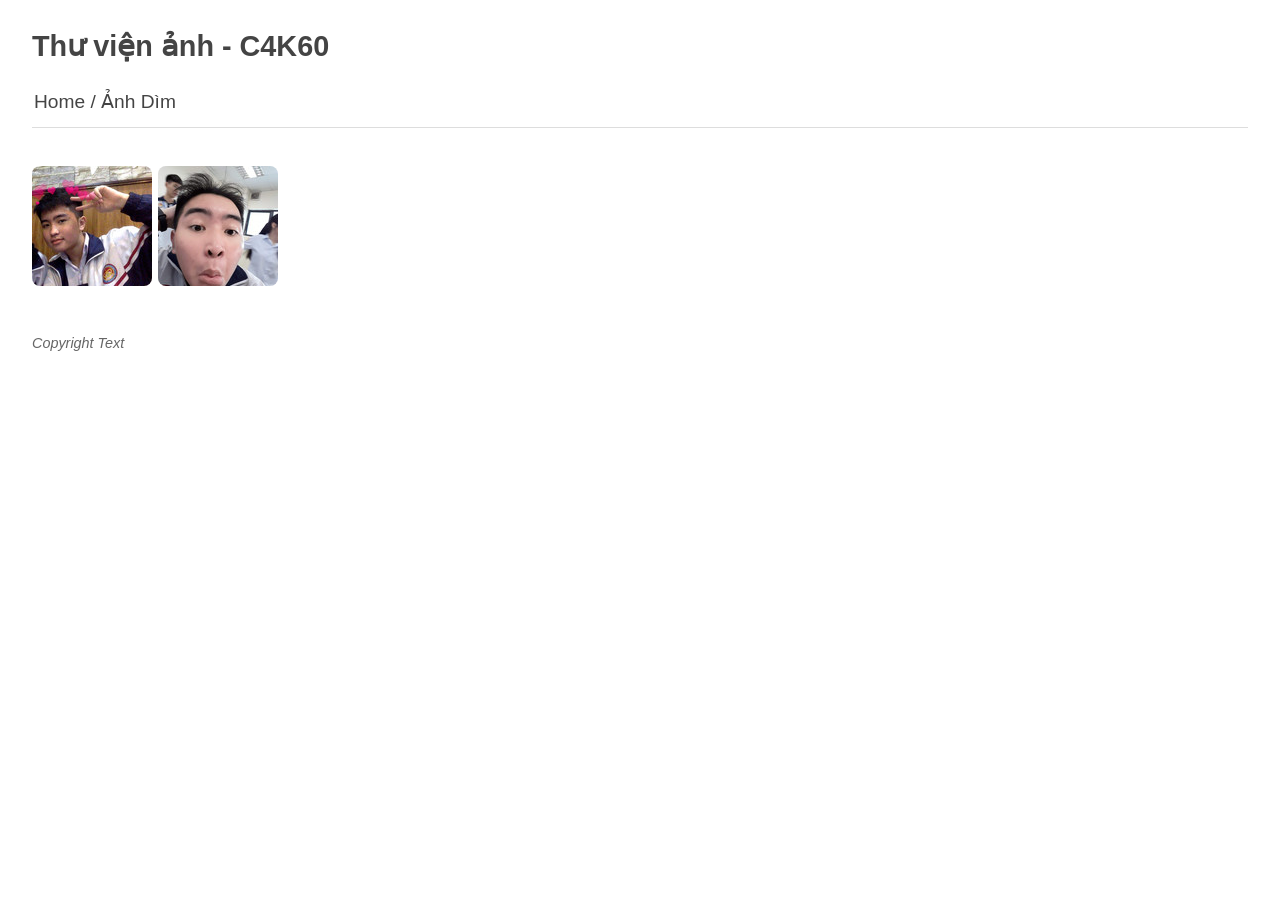
==== Anh-Dim.html @ e156a820 "Deploy tunganh03/github-pages-gallery to github.com/tunganh03/github-pages-gallery.git:gh-pages" ====
<!DOCTYPE html>
<html>

  <head>
      <meta charset="utf-8" />
      <meta name="viewport" content="width=device-width, user-scalable=no" />
      <title>Thư viện ảnh - C4K60 - Ảnh Dìm</title>
      <link rel="stylesheet" href="public/lightgallery/css/lightgallery.css" />
      <link rel="stylesheet" href="public/videojs/video-js.min.css" />
      <link rel="stylesheet" href="public/lightgallery/css/lg-exif.min.css" />
      <link rel="stylesheet" href="public/core.css" />
      <link rel="stylesheet" href="public/theme.css" />
  </head>

  <body>

    
    <div id="container">
    
      <!--
        Gallery title
      -->
      <header>
        <h1><a href="index.html">Thư viện ảnh - C4K60</a></h1>
      </header>
    
      <!--
        Breadcrumbs of parent albums
      -->
      <nav class="breadcrumbs">
    <a class="breadcrumb-item" href="index.html">Home</a>&nbsp;/&nbsp;<a class="breadcrumb-item" href="Anh-Dim.html">Ảnh Dìm</a>
      </nav>
    
      <!--
        Nested albums, if any
      -->
      <div id="albums">
      </div>
    
      <!--
        All photos and videos
      -->
      <ul id="media" class="clearfix">
          
            <li data-src="media/large/Ảnh Dìm/IMG_2087.JPG"
                data-sub-html=""
                data-download-url="media/original/Ảnh Dìm/IMG_2087.JPG"
                
                data-filename="IMG_2087.JPG"
          
              >
              <a href="media/original/Ảnh Dìm/IMG_2087.JPG">
                <img src="media/thumbs/Ảnh Dìm/IMG_2087.JPG"
                     width="120"
                     height="120"
                     alt="IMG_2087.JPG" />
              </a>
            </li>      
            <li data-src="media/large/Ảnh Dìm/tunganh.jpg"
                data-sub-html=""
                data-download-url="media/original/Ảnh Dìm/tunganh.jpg"
                
                data-filename="tunganh.jpg"
          
              >
              <a href="media/original/Ảnh Dìm/tunganh.jpg">
                <img src="media/thumbs/Ảnh Dìm/tunganh.jpg"
                     width="120"
                     height="120"
                     alt="tunganh.jpg" />
              </a>
            </li>  </ul>
    
      <!--
        Optional footer
      -->
      <footer>
        <p>Copyright Text</p>
      </footer>
    
    </div>
    <!-- Video loader -->
    <div id="videos">
    </div>

    <!-- jQuery -->
    <script src="public/jquery.min.js"></script>
    <!-- VideoJS -->
    <script src="public/videojs/video.min.js"></script>
    <!-- LightGallery -->
    <script src="public/lightgallery/js/lightgallery.js"></script>
    <script src="public/lightgallery/js/lg-autoplay.js"></script>
    <script src="public/lightgallery/js/lg-pager.js"></script>
    <script src="public/lightgallery/js/lg-thumbnail.js"></script>
    <script src="public/lightgallery/js/lg-video.js"></script>
    <script src="public/lightgallery/js/lg-exif.min.js"></script>

    <script>
      $(document).ready(function() {
        $("#media").lightGallery({
          thumbWidth: 80,
          controls: true,
          loop : false,
          download: true,
          counter: true,
          videojs: true
        });
      });
    </script>


  </body>

</html>
---- public/lightgallery/css/lightgallery.css ----
/*! lightgallery - v1.2.14 - 2016-01-18
* http://sachinchoolur.github.io/lightGallery/
* Copyright (c) 2016 Sachin N; Licensed Apache 2.0 */
@font-face {
  font-family: 'lg';
  src: url("../fonts/lg.eot?n1z373");
  src: url("../fonts/lg.eot?#iefixn1z373") format("embedded-opentype"), url("../fonts/lg.woff?n1z373") format("woff"), url("../fonts/lg.ttf?n1z373") format("truetype"), url("../fonts/lg.svg?n1z373#lg") format("svg");
  font-weight: normal;
  font-style: normal;
}
.lg-icon {
  font-family: 'lg';
  speak: none;
  font-style: normal;
  font-weight: normal;
  font-variant: normal;
  text-transform: none;
  line-height: 1;
  /* Better Font Rendering =========== */
  -webkit-font-smoothing: antialiased;
  -moz-osx-font-smoothing: grayscale;
}

.lg-actions .lg-next, .lg-actions .lg-prev {
  background-color: rgba(0, 0, 0, 0.45);
  border-radius: 2px;
  color: #999;
  cursor: pointer;
  display: block;
  font-size: 22px;
  margin-top: -10px;
  padding: 8px 10px 9px;
  position: absolute;
  top: 50%;
  z-index: 1080;
}
.lg-actions .lg-next.disabled, .lg-actions .lg-prev.disabled {
  pointer-events: none;
  opacity: 0.5;
}
.lg-actions .lg-next:hover, .lg-actions .lg-prev:hover {
  color: #FFF;
}
.lg-actions .lg-next {
  right: 20px;
}
.lg-actions .lg-next:before {
  content: "\e095";
}
.lg-actions .lg-prev {
  left: 20px;
}
.lg-actions .lg-prev:after {
  content: "\e094";
}

@-webkit-keyframes lg-right-end {
  0% {
    left: 0;
  }
  50% {
    left: -30px;
  }
  100% {
    left: 0;
  }
}
@-moz-keyframes lg-right-end {
  0% {
    left: 0;
  }
  50% {
    left: -30px;
  }
  100% {
    left: 0;
  }
}
@-ms-keyframes lg-right-end {
  0% {
    left: 0;
  }
  50% {
    left: -30px;
  }
  100% {
    left: 0;
  }
}
@keyframes lg-right-end {
  0% {
    left: 0;
  }
  50% {
    left: -30px;
  }
  100% {
    left: 0;
  }
}
@-webkit-keyframes lg-left-end {
  0% {
    left: 0;
  }
  50% {
    left: 30px;
  }
  100% {
    left: 0;
  }
}
@-moz-keyframes lg-left-end {
  0% {
    left: 0;
  }
  50% {
    left: 30px;
  }
  100% {
    left: 0;
  }
}
@-ms-keyframes lg-left-end {
  0% {
    left: 0;
  }
  50% {
    left: 30px;
  }
  100% {
    left: 0;
  }
}
@keyframes lg-left-end {
  0% {
    left: 0;
  }
  50% {
    left: 30px;
  }
  100% {
    left: 0;
  }
}
.lg-outer.lg-right-end .lg-object {
  -webkit-animation: lg-right-end 0.3s;
  -o-animation: lg-right-end 0.3s;
  animation: lg-right-end 0.3s;
  position: relative;
}
.lg-outer.lg-left-end .lg-object {
  -webkit-animation: lg-left-end 0.3s;
  -o-animation: lg-left-end 0.3s;
  animation: lg-left-end 0.3s;
  position: relative;
}

.lg-toolbar {
  z-index: 1080;
  left: 0;
  position: absolute;
  top: 0;
  width: 100%;
  background-color: rgba(0, 0, 0, 0.45);
}
.lg-toolbar .lg-icon {
  color: #999;
  cursor: pointer;
  float: right;
  font-size: 24px;
  height: 47px;
  line-height: 27px;
  padding: 10px 0;
  text-align: center;
  width: 50px;
  text-decoration: none !important;
  outline: medium none;
}
.lg-toolbar .lg-icon:hover {
  color: #FFF;
}
.lg-toolbar .lg-close:after {
  content: "\e070";
}
.lg-toolbar .lg-download:after {
  content: "\e0f2";
}

.lg-sub-html {
  background-color: rgba(0, 0, 0, 0.45);
  bottom: 0;
  color: #EEE;
  font-size: 16px;
  left: 0;
  padding: 10px 40px;
  position: fixed;
  right: 0;
  text-align: center;
  z-index: 1080;
}
.lg-sub-html h4 {
  margin: 0;
  font-size: 13px;
  font-weight: bold;
}
.lg-sub-html p {
  font-size: 12px;
  margin: 5px 0 0;
}

#lg-counter {
  color: #999;
  display: inline-block;
  font-size: 16px;
  padding-left: 20px;
  padding-top: 12px;
  vertical-align: middle;
}

.lg-toolbar, .lg-prev, .lg-next {
  opacity: 1;
  -webkit-transition: -webkit-transform 0.35s cubic-bezier(0, 0, 0.25, 1) 0s, opacity 0.35s cubic-bezier(0, 0, 0.25, 1) 0s;
  -moz-transition: -moz-transform 0.35s cubic-bezier(0, 0, 0.25, 1) 0s, opacity 0.35s cubic-bezier(0, 0, 0.25, 1) 0s;
  -o-transition: -o-transform 0.35s cubic-bezier(0, 0, 0.25, 1) 0s, opacity 0.35s cubic-bezier(0, 0, 0.25, 1) 0s;
  transition: transform 0.35s cubic-bezier(0, 0, 0.25, 1) 0s, opacity 0.35s cubic-bezier(0, 0, 0.25, 1) 0s;
}

.lg-hide-items .lg-prev {
  opacity: 0;
  -webkit-transform: translate3d(-10px, 0, 0);
  transform: translate3d(-10px, 0, 0);
}
.lg-hide-items .lg-next {
  opacity: 0;
  -webkit-transform: translate3d(10px, 0, 0);
  transform: translate3d(10px, 0, 0);
}
.lg-hide-items .lg-toolbar {
  opacity: 0;
  -webkit-transform: translate3d(0, -10px, 0);
  transform: translate3d(0, -10px, 0);
}

body:not(.lg-from-hash) .lg-outer.lg-start-zoom .lg-object {
  -webkit-transform: scale3d(0.5, 0.5, 0.5);
  transform: scale3d(0.5, 0.5, 0.5);
  opacity: 0;
  -webkit-transition: -webkit-transform 250ms ease 0s, opacity 250ms !important;
  -moz-transition: -moz-transform 250ms ease 0s, opacity 250ms !important;
  -o-transition: -o-transform 250ms ease 0s, opacity 250ms !important;
  transition: transform 250ms ease 0s, opacity 250ms !important;
  -webkit-transform-origin: 50% 50%;
  -moz-transform-origin: 50% 50%;
  -ms-transform-origin: 50% 50%;
  transform-origin: 50% 50%;
}
body:not(.lg-from-hash) .lg-outer.lg-start-zoom .lg-item.lg-complete .lg-object {
  -webkit-transform: scale3d(1, 1, 1);
  transform: scale3d(1, 1, 1);
  opacity: 1;
}

.lg-outer .lg-thumb-outer {
  background-color: #0D0A0A;
  bottom: 0;
  position: absolute;
  width: 100%;
  z-index: 1080;
  max-height: 350px;
  -webkit-transform: translate3d(0, 100%, 0);
  transform: translate3d(0, 100%, 0);
  -webkit-transition: -webkit-transform 0.25s cubic-bezier(0, 0, 0.25, 1) 0s;
  -moz-transition: -moz-transform 0.25s cubic-bezier(0, 0, 0.25, 1) 0s;
  -o-transition: -o-transform 0.25s cubic-bezier(0, 0, 0.25, 1) 0s;
  transition: transform 0.25s cubic-bezier(0, 0, 0.25, 1) 0s;
}
.lg-outer .lg-thumb-outer.lg-grab .lg-thumb-item {
  cursor: -webkit-grab;
  cursor: -moz-grab;
  cursor: -o-grab;
  cursor: -ms-grab;
  cursor: grab;
}
.lg-outer .lg-thumb-outer.lg-grabbing .lg-thumb-item {
  cursor: move;
  cursor: -webkit-grabbing;
  cursor: -moz-grabbing;
  cursor: -o-grabbing;
  cursor: -ms-grabbing;
  cursor: grabbing;
}
.lg-outer .lg-thumb-outer.lg-dragging .lg-thumb {
  -webkit-transition-duration: 0s !important;
  transition-duration: 0s !important;
}
.lg-outer.lg-thumb-open .lg-thumb-outer {
  -webkit-transform: translate3d(0, 0%, 0);
  transform: translate3d(0, 0%, 0);
}
.lg-outer .lg-thumb {
  padding: 10px 0;
  height: 100%;
  margin-bottom: -5px;
}
.lg-outer .lg-thumb-item {
  border-radius: 5px;
  cursor: pointer;
  float: left;
  overflow: hidden;
  height: 100%;
  border: 2px solid #FFF;
  border-radius: 4px;
  margin-bottom: 5px;
}
@media (min-width: 1025px) {
  .lg-outer .lg-thumb-item {
    -webkit-transition: border-color 0.25s ease;
    -o-transition: border-color 0.25s ease;
    transition: border-color 0.25s ease;
  }
}
.lg-outer .lg-thumb-item.active, .lg-outer .lg-thumb-item:hover {
  border-color: #a90707;
}
.lg-outer .lg-thumb-item img {
  width: 100%;
  height: 100%;
}
.lg-outer.lg-has-thumb .lg-item {
  padding-bottom: 120px;
}
.lg-outer.lg-can-toggle .lg-item {
  padding-bottom: 0;
}
.lg-outer.lg-pull-caption-up .lg-sub-html {
  -webkit-transition: bottom 0.25s ease;
  -o-transition: bottom 0.25s ease;
  transition: bottom 0.25s ease;
}
.lg-outer.lg-pull-caption-up.lg-thumb-open .lg-sub-html {
  bottom: 100px;
}
.lg-outer .lg-toogle-thumb {
  background-color: #0D0A0A;
  border-radius: 2px 2px 0 0;
  color: #999;
  cursor: pointer;
  font-size: 24px;
  height: 39px;
  line-height: 27px;
  padding: 5px 0;
  position: absolute;
  right: 20px;
  text-align: center;
  top: -39px;
  width: 50px;
}
.lg-outer .lg-toogle-thumb:after {
  content: "\e1ff";
}
.lg-outer .lg-toogle-thumb:hover {
  color: #FFF;
}

.lg-outer .lg-video-cont {
  display: inline-block;
  vertical-align: middle;
  max-width: 1140px;
  max-height: 100%;
  width: 100%;
  padding: 0 5px;
}
.lg-outer .lg-video {
  width: 100%;
  height: 0;
  padding-bottom: 56.25%;
  overflow: hidden;
  position: relative;
}
.lg-outer .lg-video .lg-object {
  display: inline-block;
  position: absolute;
  top: 0;
  left: 0;
  width: 100% !important;
  height: 100% !important;
}
.lg-outer .lg-video .lg-video-play {
  width: 84px;
  height: 59px;
  position: absolute;
  left: 50%;
  top: 50%;
  margin-left: -42px;
  margin-top: -30px;
  z-index: 1080;
  cursor: pointer;
}
.lg-outer .lg-has-vimeo .lg-video-play {
  background: url("../img/vimeo-play.png") no-repeat scroll 0 0 transparent;
}
.lg-outer .lg-has-vimeo:hover .lg-video-play {
  background: url("../img/vimeo-play.png") no-repeat scroll 0 -58px transparent;
}
.lg-outer .lg-has-html5 .lg-video-play {
  background: transparent url("../img/video-play.png") no-repeat scroll 0 0;
  height: 64px;
  margin-left: -32px;
  margin-top: -32px;
  width: 64px;
  opacity: 0.8;
}
.lg-outer .lg-has-html5:hover .lg-video-play {
  opacity: 1;
}
.lg-outer .lg-has-youtube .lg-video-play {
  background: url("../img/youtube-play.png") no-repeat scroll 0 0 transparent;
}
.lg-outer .lg-has-youtube:hover .lg-video-play {
  background: url("../img/youtube-play.png") no-repeat scroll 0 -60px transparent;
}
.lg-outer .lg-video-object {
  width: 100% !important;
  height: 100% !important;
  position: absolute;
  top: 0;
  left: 0;
}
.lg-outer .lg-has-video .lg-video-object {
  visibility: hidden;
}
.lg-outer .lg-has-video.lg-video-palying .lg-object, .lg-outer .lg-has-video.lg-video-palying .lg-video-play {
  display: none;
}
.lg-outer .lg-has-video.lg-video-palying .lg-video-object {
  visibility: visible;
}

.lg-progress-bar {
  background-color: #333;
  height: 5px;
  left: 0;
  position: absolute;
  top: 0;
  width: 100%;
  z-index: 1080;
  opacity: 0;
  -webkit-transition: opacity 0.08s ease 0s;
  -moz-transition: opacity 0.08s ease 0s;
  -o-transition: opacity 0.08s ease 0s;
  transition: opacity 0.08s ease 0s;
}
.lg-progress-bar .lg-progress {
  background-color: #a90707;
  height: 5px;
  width: 0;
}
.lg-progress-bar.lg-start .lg-progress {
  width: 100%;
}
.lg-show-autoplay .lg-progress-bar {
  opacity: 1;
}

.lg-autoplay-button:after {
  content: "\e01d";
}
.lg-show-autoplay .lg-autoplay-button:after {
  content: "\e01a";
}

.lg-outer.lg-css3.lg-zoom-dragging .lg-item.lg-complete.lg-zoomable .lg-img-wrap, .lg-outer.lg-css3.lg-zoom-dragging .lg-item.lg-complete.lg-zoomable .lg-image {
  -webkit-transition-duration: 0s;
  transition-duration: 0s;
}
.lg-outer .lg-item.lg-complete.lg-zoomable .lg-img-wrap {
  -webkit-transition: -webkit-transform 0.3s ease 0s;
  -moz-transition: -moz-transform 0.3s ease 0s;
  -o-transition: -o-transform 0.3s ease 0s;
  transition: transform 0.3s ease 0s;
  -webkit-transform: translate3d(0, 0, 0);
  transform: translate3d(0, 0, 0);
  -webkit-backface-visibility: hidden;
  -moz-backface-visibility: hidden;
  backface-visibility: hidden;
}
.lg-outer .lg-item.lg-complete.lg-zoomable .lg-image {
  -webkit-transform: scale3d(1, 1, 1);
  transform: scale3d(1, 1, 1);
  -webkit-transition: -webkit-transform 0.3s ease 0s, opacity 0.15s !important;
  -moz-transition: -moz-transform 0.3s ease 0s, opacity 0.15s !important;
  -o-transition: -o-transform 0.3s ease 0s, opacity 0.15s !important;
  transition: transform 0.3s ease 0s, opacity 0.15s !important;
  -webkit-transform-origin: 0 0;
  -moz-transform-origin: 0 0;
  -ms-transform-origin: 0 0;
  transform-origin: 0 0;
  -webkit-backface-visibility: hidden;
  -moz-backface-visibility: hidden;
  backface-visibility: hidden;
}

#lg-zoom-in:after {
  content: "\e311";
}

#lg-zoom-out {
  opacity: 0.5;
  pointer-events: none;
}
#lg-zoom-out:after {
  content: "\e312";
}
.lg-zoomed #lg-zoom-out {
  opacity: 1;
  pointer-events: auto;
}

.lg-outer .lg-pager-outer {
  bottom: 60px;
  left: 0;
  position: absolute;
  right: 0;
  text-align: center;
  z-index: 1080;
  height: 10px;
}
.lg-outer .lg-pager-outer.lg-pager-hover .lg-pager-cont {
  overflow: visible;
}
.lg-outer .lg-pager-cont {
  cursor: pointer;
  display: inline-block;
  overflow: hidden;
  position: relative;
  vertical-align: top;
  margin: 0 5px;
}
.lg-outer .lg-pager-cont:hover .lg-pager-thumb-cont {
  opacity: 1;
  -webkit-transform: translate3d(0, 0, 0);
  transform: translate3d(0, 0, 0);
}
.lg-outer .lg-pager-cont.lg-pager-active .lg-pager {
  box-shadow: 0 0 0 2px white inset;
}
.lg-outer .lg-pager-thumb-cont {
  background-color: #fff;
  color: #FFF;
  bottom: 100%;
  height: 83px;
  left: 0;
  margin-bottom: 20px;
  margin-left: -60px;
  opacity: 0;
  padding: 5px;
  position: absolute;
  width: 120px;
  border-radius: 3px;
  -webkit-transition: opacity 0.15s ease 0s, -webkit-transform 0.15s ease 0s;
  -moz-transition: opacity 0.15s ease 0s, -moz-transform 0.15s ease 0s;
  -o-transition: opacity 0.15s ease 0s, -o-transform 0.15s ease 0s;
  transition: opacity 0.15s ease 0s, transform 0.15s ease 0s;
  -webkit-transform: translate3d(0, 5px, 0);
  transform: translate3d(0, 5px, 0);
}
.lg-outer .lg-pager-thumb-cont img {
  width: 100%;
  height: 100%;
}
.lg-outer .lg-pager {
  background-color: rgba(255, 255, 255, 0.5);
  border-radius: 50%;
  box-shadow: 0 0 0 8px rgba(255, 255, 255, 0.7) inset;
  display: block;
  height: 12px;
  -webkit-transition: box-shadow 0.3s ease 0s;
  -o-transition: box-shadow 0.3s ease 0s;
  transition: box-shadow 0.3s ease 0s;
  width: 12px;
}
.lg-outer .lg-pager:hover, .lg-outer .lg-pager:focus {
  box-shadow: 0 0 0 8px white inset;
}
.lg-outer .lg-caret {
  border-left: 10px solid transparent;
  border-right: 10px solid transparent;
  border-top: 10px dashed;
  bottom: -10px;
  display: inline-block;
  height: 0;
  left: 50%;
  margin-left: -5px;
  position: absolute;
  vertical-align: middle;
  width: 0;
}

.lg-fullscreen:after {
  content: "\e20c";
}
.lg-fullscreen-on .lg-fullscreen:after {
  content: "\e20d";
}

.group {
  *zoom: 1;
}

.group:before, .group:after {
  display: table;
  content: "";
  line-height: 0;
}

.group:after {
  clear: both;
}

.lg-outer {
  width: 100%;
  height: 100%;
  position: fixed;
  top: 0;
  left: 0;
  z-index: 1050;
  opacity: 0;
  -webkit-transition: opacity 0.15s ease 0s;
  -o-transition: opacity 0.15s ease 0s;
  transition: opacity 0.15s ease 0s;
}
.lg-outer * {
  -webkit-box-sizing: border-box;
  -moz-box-sizing: border-box;
  box-sizing: border-box;
}
.lg-outer.lg-visible {
  opacity: 1;
}
.lg-outer.lg-css3 .lg-item.lg-prev-slide, .lg-outer.lg-css3 .lg-item.lg-next-slide, .lg-outer.lg-css3 .lg-item.lg-current {
  -webkit-transition-duration: inherit !important;
  transition-duration: inherit !important;
  -webkit-transition-timing-function: inherit !important;
  transition-timing-function: inherit !important;
}
.lg-outer.lg-css3.lg-dragging .lg-item.lg-prev-slide, .lg-outer.lg-css3.lg-dragging .lg-item.lg-next-slide, .lg-outer.lg-css3.lg-dragging .lg-item.lg-current {
  -webkit-transition-duration: 0s !important;
  transition-duration: 0s !important;
  opacity: 1;
}
.lg-outer.lg-grab img.lg-object {
  cursor: -webkit-grab;
  cursor: -moz-grab;
  cursor: -o-grab;
  cursor: -ms-grab;
  cursor: grab;
}
.lg-outer.lg-grabbing img.lg-object {
  cursor: move;
  cursor: -webkit-grabbing;
  cursor: -moz-grabbing;
  cursor: -o-grabbing;
  cursor: -ms-grabbing;
  cursor: grabbing;
}
.lg-outer .lg {
  height: 100%;
  width: 100%;
  position: relative;
  overflow: hidden;
  margin-left: auto;
  margin-right: auto;
  max-width: 100%;
  max-height: 100%;
}
.lg-outer .lg-inner {
  width: 100%;
  height: 100%;
  position: absolute;
  left: 0;
  top: 0;
  white-space: nowrap;
}
.lg-outer .lg-item {
  background: url("../img/loading.gif") no-repeat scroll center center transparent;
  display: none !important;
}
.lg-outer.lg-css3 .lg-prev-slide, .lg-outer.lg-css3 .lg-current, .lg-outer.lg-css3 .lg-next-slide {
  display: inline-block !important;
}
.lg-outer.lg-css .lg-current {
  display: inline-block !important;
}
.lg-outer .lg-item, .lg-outer .lg-img-wrap {
  display: inline-block;
  text-align: center;
  position: absolute;
  width: 100%;
  height: 100%;
}
.lg-outer .lg-item:before, .lg-outer .lg-img-wrap:before {
  content: "";
  display: inline-block;
  height: 50%;
  width: 1px;
  margin-right: -1px;
}
.lg-outer .lg-img-wrap {
  top: 0;
  bottom: 0;
  left: 0;
  right: 0;
  padding: 0 5px;
}
.lg-outer .lg-item.lg-complete {
  background-image: none;
}
.lg-outer .lg-item.lg-current {
  z-index: 1060;
}
.lg-outer .lg-image {
  display: inline-block;
  vertical-align: middle;
  max-width: 100%;
  max-height: 100%;
  width: auto !important;
  height: auto !important;
}
.lg-outer.lg-show-after-load .lg-item .lg-object, .lg-outer.lg-show-after-load .lg-item .lg-video-play {
  opacity: 0;
  -webkit-transition: opacity 0.15s ease 0s;
  -o-transition: opacity 0.15s ease 0s;
  transition: opacity 0.15s ease 0s;
}
.lg-outer.lg-show-after-load .lg-item.lg-complete .lg-object, .lg-outer.lg-show-after-load .lg-item.lg-complete .lg-video-play {
  opacity: 1;
}
.lg-outer .lg-empty-html {
  display: none;
}
.lg-outer.lg-hide-download #lg-download {
  display: none;
}

.lg-backdrop {
  position: fixed;
  top: 0;
  left: 0;
  right: 0;
  bottom: 0;
  z-index: 1040;
  background-color: #000;
  opacity: 0;
  -webkit-transition: opacity 0.15s ease 0s;
  -o-transition: opacity 0.15s ease 0s;
  transition: opacity 0.15s ease 0s;
}
.lg-backdrop.in {
  opacity: 1;
}

.lg-css3.lg-no-trans .lg-prev-slide, .lg-css3.lg-no-trans .lg-next-slide, .lg-css3.lg-no-trans .lg-current {
  -webkit-transition: none 0s ease 0s !important;
  -moz-transition: none 0s ease 0s !important;
  -o-transition: none 0s ease 0s !important;
  transition: none 0s ease 0s !important;
}
.lg-css3.lg-use-css3 .lg-item {
  -webkit-backface-visibility: hidden;
  -moz-backface-visibility: hidden;
  backface-visibility: hidden;
}
.lg-css3.lg-use-left .lg-item {
  -webkit-backface-visibility: hidden;
  -moz-backface-visibility: hidden;
  backface-visibility: hidden;
}
.lg-css3.lg-fade .lg-item {
  opacity: 0;
}
.lg-css3.lg-fade .lg-item.lg-current {
  opacity: 1;
}
.lg-css3.lg-fade .lg-item.lg-prev-slide, .lg-css3.lg-fade .lg-item.lg-next-slide, .lg-css3.lg-fade .lg-item.lg-current {
  -webkit-transition: opacity 0.1s ease 0s;
  -moz-transition: opacity 0.1s ease 0s;
  -o-transition: opacity 0.1s ease 0s;
  transition: opacity 0.1s ease 0s;
}
.lg-css3.lg-slide.lg-use-css3 .lg-item {
  opacity: 0;
}
.lg-css3.lg-slide.lg-use-css3 .lg-item.lg-prev-slide {
  -webkit-transform: translate3d(-100%, 0, 0);
  transform: translate3d(-100%, 0, 0);
}
.lg-css3.lg-slide.lg-use-css3 .lg-item.lg-next-slide {
  -webkit-transform: translate3d(100%, 0, 0);
  transform: translate3d(100%, 0, 0);
}
.lg-css3.lg-slide.lg-use-css3 .lg-item.lg-current {
  -webkit-transform: translate3d(0, 0, 0);
  transform: translate3d(0, 0, 0);
  opacity: 1;
}
.lg-css3.lg-slide.lg-use-css3 .lg-item.lg-prev-slide, .lg-css3.lg-slide.lg-use-css3 .lg-item.lg-next-slide, .lg-css3.lg-slide.lg-use-css3 .lg-item.lg-current {
  -webkit-transition: -webkit-transform 1s cubic-bezier(0, 0, 0.25, 1) 0s, opacity 0.1s ease 0s;
  -moz-transition: -moz-transform 1s cubic-bezier(0, 0, 0.25, 1) 0s, opacity 0.1s ease 0s;
  -o-transition: -o-transform 1s cubic-bezier(0, 0, 0.25, 1) 0s, opacity 0.1s ease 0s;
  transition: transform 1s cubic-bezier(0, 0, 0.25, 1) 0s, opacity 0.1s ease 0s;
}
.lg-css3.lg-slide.lg-use-left .lg-item {
  opacity: 0;
  position: absolute;
  left: 0;
}
.lg-css3.lg-slide.lg-use-left .lg-item.lg-prev-slide {
  left: -100%;
}
.lg-css3.lg-slide.lg-use-left .lg-item.lg-next-slide {
  left: 100%;
}
.lg-css3.lg-slide.lg-use-left .lg-item.lg-current {
  left: 0;
  opacity: 1;
}
.lg-css3.lg-slide.lg-use-left .lg-item.lg-prev-slide, .lg-css3.lg-slide.lg-use-left .lg-item.lg-next-slide, .lg-css3.lg-slide.lg-use-left .lg-item.lg-current {
  -webkit-transition: left 1s cubic-bezier(0, 0, 0.25, 1) 0s, opacity 0.1s ease 0s;
  -moz-transition: left 1s cubic-bezier(0, 0, 0.25, 1) 0s, opacity 0.1s ease 0s;
  -o-transition: left 1s cubic-bezier(0, 0, 0.25, 1) 0s, opacity 0.1s ease 0s;
  transition: left 1s cubic-bezier(0, 0, 0.25, 1) 0s, opacity 0.1s ease 0s;
}

/*# sourceMappingURL=lightgallery.css.map */
---- public/videojs/video-js.min.css ----
.video-js .vjs-big-play-button .vjs-icon-placeholder:before,.video-js .vjs-modal-dialog,.vjs-button>.vjs-icon-placeholder:before,.vjs-modal-dialog .vjs-modal-dialog-content{position:absolute;top:0;left:0;width:100%;height:100%}.video-js .vjs-big-play-button .vjs-icon-placeholder:before,.vjs-button>.vjs-icon-placeholder:before{text-align:center}@font-face{font-family:VideoJS;src:url(font/VideoJS.eot?#iefix) format("eot")}@font-face{font-family:VideoJS;src:url([data-uri]) format("woff"),url([data-uri]) format("truetype");font-weight:400;font-style:normal}.video-js .vjs-big-play-button .vjs-icon-placeholder:before,.video-js .vjs-play-control .vjs-icon-placeholder,.vjs-icon-play{font-family:VideoJS;font-weight:400;font-style:normal}.video-js .vjs-big-play-button .vjs-icon-placeholder:before,.video-js .vjs-play-control .vjs-icon-placeholder:before,.vjs-icon-play:before{content:"\f101"}.vjs-icon-play-circle{font-family:VideoJS;font-weight:400;font-style:normal}.vjs-icon-play-circle:before{content:"\f102"}.video-js .vjs-play-control.vjs-playing .vjs-icon-placeholder,.vjs-icon-pause{font-family:VideoJS;font-weight:400;font-style:normal}.video-js .vjs-play-control.vjs-playing .vjs-icon-placeholder:before,.vjs-icon-pause:before{content:"\f103"}.video-js .vjs-mute-control.vjs-vol-0 .vjs-icon-placeholder,.vjs-icon-volume-mute{font-family:VideoJS;font-weight:400;font-style:normal}.video-js .vjs-mute-control.vjs-vol-0 .vjs-icon-placeholder:before,.vjs-icon-volume-mute:before{content:"\f104"}.video-js .vjs-mute-control.vjs-vol-1 .vjs-icon-placeholder,.vjs-icon-volume-low{font-family:VideoJS;font-weight:400;font-style:normal}.video-js .vjs-mute-control.vjs-vol-1 .vjs-icon-placeholder:before,.vjs-icon-volume-low:before{content:"\f105"}.video-js .vjs-mute-control.vjs-vol-2 .vjs-icon-placeholder,.vjs-icon-volume-mid{font-family:VideoJS;font-weight:400;font-style:normal}.video-js .vjs-mute-control.vjs-vol-2 .vjs-icon-placeholder:before,.vjs-icon-volume-mid:before{content:"\f106"}.video-js .vjs-mute-control .vjs-icon-placeholder,.vjs-icon-volume-high{font-family:VideoJS;font-weight:400;font-style:normal}.video-js .vjs-mute-control .vjs-icon-placeholder:before,.vjs-icon-volume-high:before{content:"\f107"}.video-js .vjs-fullscreen-control .vjs-icon-placeholder,.vjs-icon-fullscreen-enter{font-family:VideoJS;font-weight:400;font-style:normal}.video-js .vjs-fullscreen-control .vjs-icon-placeholder:before,.vjs-icon-fullscreen-enter:before{content:"\f108"}.video-js.vjs-fullscreen .vjs-fullscreen-control .vjs-icon-placeholder,.vjs-icon-fullscreen-exit{font-family:VideoJS;font-weight:400;font-style:normal}.video-js.vjs-fullscreen .vjs-fullscreen-control .vjs-icon-placeholder:before,.vjs-icon-fullscreen-exit:before{content:"\f109"}.vjs-icon-square{font-family:VideoJS;font-weight:400;font-style:normal}.vjs-icon-square:before{content:"\f10a"}.vjs-icon-spinner{font-family:VideoJS;font-weight:400;font-style:normal}.vjs-icon-spinner:before{content:"\f10b"}.video-js .vjs-subs-caps-button .vjs-icon-placeholder,.video-js .vjs-subtitles-button .vjs-icon-placeholder,.video-js.video-js:lang(en-AU) .vjs-subs-caps-button .vjs-icon-placeholder,.video-js.video-js:lang(en-GB) .vjs-subs-caps-button .vjs-icon-placeholder,.video-js.video-js:lang(en-IE) .vjs-subs-caps-button .vjs-icon-placeholder,.video-js.video-js:lang(en-NZ) .vjs-subs-caps-button .vjs-icon-placeholder,.vjs-icon-subtitles{font-family:VideoJS;font-weight:400;font-style:normal}.video-js .vjs-subs-caps-button .vjs-icon-placeholder:before,.video-js .vjs-subtitles-button .vjs-icon-placeholder:before,.video-js.video-js:lang(en-AU) .vjs-subs-caps-button .vjs-icon-placeholder:before,.video-js.video-js:lang(en-GB) .vjs-subs-caps-button .vjs-icon-placeholder:before,.video-js.video-js:lang(en-IE) .vjs-subs-caps-button .vjs-icon-placeholder:before,.video-js.video-js:lang(en-NZ) .vjs-subs-caps-button .vjs-icon-placeholder:before,.vjs-icon-subtitles:before{content:"\f10c"}.video-js .vjs-captions-button .vjs-icon-placeholder,.video-js:lang(en) .vjs-subs-caps-button .vjs-icon-placeholder,.video-js:lang(fr-CA) .vjs-subs-caps-button .vjs-icon-placeholder,.vjs-icon-captions{font-family:VideoJS;font-weight:400;font-style:normal}.video-js .vjs-captions-button .vjs-icon-placeholder:before,.video-js:lang(en) .vjs-subs-caps-button .vjs-icon-placeholder:before,.video-js:lang(fr-CA) .vjs-subs-caps-button .vjs-icon-placeholder:before,.vjs-icon-captions:before{content:"\f10d"}.video-js .vjs-chapters-button .vjs-icon-placeholder,.vjs-icon-chapters{font-family:VideoJS;font-weight:400;font-style:normal}.video-js .vjs-chapters-button .vjs-icon-placeholder:before,.vjs-icon-chapters:before{content:"\f10e"}.vjs-icon-share{font-family:VideoJS;font-weight:400;font-style:normal}.vjs-icon-share:before{content:"\f10f"}.vjs-icon-cog{font-family:VideoJS;font-weight:400;font-style:normal}.vjs-icon-cog:before{content:"\f110"}.video-js .vjs-play-progress,.video-js .vjs-volume-level,.vjs-icon-circle{font-family:VideoJS;font-weight:400;font-style:normal}.video-js .vjs-play-progress:before,.video-js .vjs-volume-level:before,.vjs-icon-circle:before{content:"\f111"}.vjs-icon-circle-outline{font-family:VideoJS;font-weight:400;font-style:normal}.vjs-icon-circle-outline:before{content:"\f112"}.vjs-icon-circle-inner-circle{font-family:VideoJS;font-weight:400;font-style:normal}.vjs-icon-circle-inner-circle:before{content:"\f113"}.vjs-icon-hd{font-family:VideoJS;font-weight:400;font-style:normal}.vjs-icon-hd:before{content:"\f114"}.video-js .vjs-control.vjs-close-button .vjs-icon-placeholder,.vjs-icon-cancel{font-family:VideoJS;font-weight:400;font-style:normal}.video-js .vjs-control.vjs-close-button .vjs-icon-placeholder:before,.vjs-icon-cancel:before{content:"\f115"}.video-js .vjs-play-control.vjs-ended .vjs-icon-placeholder,.vjs-icon-replay{font-family:VideoJS;font-weight:400;font-style:normal}.video-js .vjs-play-control.vjs-ended .vjs-icon-placeholder:before,.vjs-icon-replay:before{content:"\f116"}.vjs-icon-facebook{font-family:VideoJS;font-weight:400;font-style:normal}.vjs-icon-facebook:before{content:"\f117"}.vjs-icon-gplus{font-family:VideoJS;font-weight:400;font-style:normal}.vjs-icon-gplus:before{content:"\f118"}.vjs-icon-linkedin{font-family:VideoJS;font-weight:400;font-style:normal}.vjs-icon-linkedin:before{content:"\f119"}.vjs-icon-twitter{font-family:VideoJS;font-weight:400;font-style:normal}.vjs-icon-twitter:before{content:"\f11a"}.vjs-icon-tumblr{font-family:VideoJS;font-weight:400;font-style:normal}.vjs-icon-tumblr:before{content:"\f11b"}.vjs-icon-pinterest{font-family:VideoJS;font-weight:400;font-style:normal}.vjs-icon-pinterest:before{content:"\f11c"}.video-js .vjs-descriptions-button .vjs-icon-placeholder,.vjs-icon-audio-description{font-family:VideoJS;font-weight:400;font-style:normal}.video-js .vjs-descriptions-button .vjs-icon-placeholder:before,.vjs-icon-audio-description:before{content:"\f11d"}.video-js .vjs-audio-button .vjs-icon-placeholder,.vjs-icon-audio{font-family:VideoJS;font-weight:400;font-style:normal}.video-js .vjs-audio-button .vjs-icon-placeholder:before,.vjs-icon-audio:before{content:"\f11e"}.video-js{display:block;vertical-align:top;box-sizing:border-box;color:#fff;background-color:#000;position:relative;padding:0;font-size:10px;line-height:1;font-weight:400;font-style:normal;font-family:Arial,Helvetica,sans-serif}.video-js:-moz-full-screen{position:absolute}.video-js:-webkit-full-screen{width:100%!important;height:100%!important}.video-js[tabindex="-1"]{outline:0}.video-js *,.video-js :after,.video-js :before{box-sizing:inherit}.video-js ul{font-family:inherit;font-size:inherit;line-height:inherit;list-style-position:outside;margin-left:0;margin-right:0;margin-top:0;margin-bottom:0}.video-js.vjs-16-9,.video-js.vjs-4-3,.video-js.vjs-fluid{width:100%;max-width:100%;height:0}.video-js.vjs-16-9{padding-top:56.25%}.video-js.vjs-4-3{padding-top:75%}.video-js.vjs-fill{width:100%;height:100%}.video-js .vjs-tech{position:absolute;top:0;left:0;width:100%;height:100%}body.vjs-full-window{padding:0;margin:0;height:100%;overflow-y:auto}.vjs-full-window .video-js.vjs-fullscreen{position:fixed;overflow:hidden;z-index:1000;left:0;top:0;bottom:0;right:0}.video-js.vjs-fullscreen{width:100%!important;height:100%!important;padding-top:0!important}.video-js.vjs-fullscreen.vjs-user-inactive{cursor:none}.vjs-hidden{display:none!important}.vjs-disabled{opacity:.5;cursor:default}.video-js .vjs-offscreen{height:1px;left:-9999px;position:absolute;top:0;width:1px}.vjs-lock-showing{display:block!important;opacity:1;visibility:visible}.vjs-no-js{padding:20px;color:#fff;background-color:#000;font-size:18px;font-family:Arial,Helvetica,sans-serif;text-align:center;width:300px;height:150px;margin:0 auto}.vjs-no-js a,.vjs-no-js a:visited{color:#66a8cc}.video-js .vjs-big-play-button{font-size:3em;line-height:1.5em;height:1.5em;width:3em;display:block;position:absolute;top:10px;left:10px;padding:0;cursor:pointer;opacity:1;border:.06666em solid #fff;background-color:#2b333f;background-color:rgba(43,51,63,.7);-webkit-border-radius:.3em;-moz-border-radius:.3em;border-radius:.3em;-webkit-transition:all .4s;-moz-transition:all .4s;-ms-transition:all .4s;-o-transition:all .4s;transition:all .4s}.vjs-big-play-centered .vjs-big-play-button{top:50%;left:50%;margin-top:-.75em;margin-left:-1.5em}.video-js .vjs-big-play-button:focus,.video-js:hover .vjs-big-play-button{border-color:#fff;background-color:#73859f;background-color:rgba(115,133,159,.5);-webkit-transition:all 0s;-moz-transition:all 0s;-ms-transition:all 0s;-o-transition:all 0s;transition:all 0s}.vjs-controls-disabled .vjs-big-play-button,.vjs-error .vjs-big-play-button,.vjs-has-started .vjs-big-play-button,.vjs-using-native-controls .vjs-big-play-button{display:none}.vjs-has-started.vjs-paused.vjs-show-big-play-button-on-pause .vjs-big-play-button{display:block}.video-js button{background:0 0;border:none;color:inherit;display:inline-block;overflow:visible;font-size:inherit;line-height:inherit;text-transform:none;text-decoration:none;transition:none;-webkit-appearance:none;-moz-appearance:none;appearance:none}.vjs-control .vjs-button{width:100%;height:100%}.video-js .vjs-control.vjs-close-button{cursor:pointer;height:3em;position:absolute;right:0;top:.5em;z-index:2}.video-js .vjs-modal-dialog{background:rgba(0,0,0,.8);background:-webkit-linear-gradient(-90deg,rgba(0,0,0,.8),rgba(255,255,255,0));background:linear-gradient(180deg,rgba(0,0,0,.8),rgba(255,255,255,0));overflow:auto;box-sizing:content-box}.video-js .vjs-modal-dialog>*{box-sizing:border-box}.vjs-modal-dialog .vjs-modal-dialog-content{font-size:1.2em;line-height:1.5;padding:20px 24px;z-index:1}.vjs-menu-button{cursor:pointer}.vjs-menu-button.vjs-disabled{cursor:default}.vjs-workinghover .vjs-menu-button.vjs-disabled:hover .vjs-menu{display:none}.vjs-menu .vjs-menu-content{display:block;padding:0;margin:0;font-family:Arial,Helvetica,sans-serif;overflow:auto;box-sizing:content-box}.vjs-menu .vjs-menu-content>*{box-sizing:border-box}.vjs-scrubbing .vjs-menu-button:hover .vjs-menu{display:none}.vjs-menu li{list-style:none;margin:0;padding:.2em 0;line-height:1.4em;font-size:1.2em;text-align:center;text-transform:lowercase}.vjs-menu li.vjs-menu-item:focus,.vjs-menu li.vjs-menu-item:hover{background-color:#73859f;background-color:rgba(115,133,159,.5)}.vjs-menu li.vjs-selected,.vjs-menu li.vjs-selected:focus,.vjs-menu li.vjs-selected:hover{background-color:#fff;color:#2b333f}.vjs-menu li.vjs-menu-title{text-align:center;text-transform:uppercase;font-size:1em;line-height:2em;padding:0;margin:0 0 .3em 0;font-weight:700;cursor:default}.vjs-menu-button-popup .vjs-menu{display:none;position:absolute;bottom:0;width:10em;left:-3em;height:0;margin-bottom:1.5em;border-top-color:rgba(43,51,63,.7)}.vjs-menu-button-popup .vjs-menu .vjs-menu-content{background-color:#2b333f;background-color:rgba(43,51,63,.7);position:absolute;width:100%;bottom:1.5em;max-height:15em}.vjs-menu-button-popup .vjs-menu.vjs-lock-showing,.vjs-workinghover .vjs-menu-button-popup:hover .vjs-menu{display:block}.video-js .vjs-menu-button-inline{-webkit-transition:all .4s;-moz-transition:all .4s;-ms-transition:all .4s;-o-transition:all .4s;transition:all .4s;overflow:hidden}.video-js .vjs-menu-button-inline:before{width:2.222222222em}.video-js .vjs-menu-button-inline.vjs-slider-active,.video-js .vjs-menu-button-inline:focus,.video-js .vjs-menu-button-inline:hover,.video-js.vjs-no-flex .vjs-menu-button-inline{width:12em}.vjs-menu-button-inline .vjs-menu{opacity:0;height:100%;width:auto;position:absolute;left:4em;top:0;padding:0;margin:0;-webkit-transition:all .4s;-moz-transition:all .4s;-ms-transition:all .4s;-o-transition:all .4s;transition:all .4s}.vjs-menu-button-inline.vjs-slider-active .vjs-menu,.vjs-menu-button-inline:focus .vjs-menu,.vjs-menu-button-inline:hover .vjs-menu{display:block;opacity:1}.vjs-no-flex .vjs-menu-button-inline .vjs-menu{display:block;opacity:1;position:relative;width:auto}.vjs-no-flex .vjs-menu-button-inline.vjs-slider-active .vjs-menu,.vjs-no-flex .vjs-menu-button-inline:focus .vjs-menu,.vjs-no-flex .vjs-menu-button-inline:hover .vjs-menu{width:auto}.vjs-menu-button-inline .vjs-menu-content{width:auto;height:100%;margin:0;overflow:hidden}.video-js .vjs-control-bar{display:none;width:100%;position:absolute;bottom:0;left:0;right:0;height:3em;background-color:#2b333f;background-color:rgba(43,51,63,.7)}.vjs-has-started .vjs-control-bar{display:-webkit-box;display:-webkit-flex;display:-ms-flexbox;display:flex;visibility:visible;opacity:1;-webkit-transition:visibility .1s,opacity .1s;-moz-transition:visibility .1s,opacity .1s;-ms-transition:visibility .1s,opacity .1s;-o-transition:visibility .1s,opacity .1s;transition:visibility .1s,opacity .1s}.vjs-has-started.vjs-user-inactive.vjs-playing .vjs-control-bar{visibility:visible;opacity:0;-webkit-transition:visibility 1s,opacity 1s;-moz-transition:visibility 1s,opacity 1s;-ms-transition:visibility 1s,opacity 1s;-o-transition:visibility 1s,opacity 1s;transition:visibility 1s,opacity 1s}.vjs-controls-disabled .vjs-control-bar,.vjs-error .vjs-control-bar,.vjs-using-native-controls .vjs-control-bar{display:none!important}.vjs-audio.vjs-has-started.vjs-user-inactive.vjs-playing .vjs-control-bar{opacity:1;visibility:visible}.vjs-has-started.vjs-no-flex .vjs-control-bar{display:table}.video-js .vjs-control{position:relative;text-align:center;margin:0;padding:0;height:100%;width:4em;-webkit-box-flex:none;-moz-box-flex:none;-webkit-flex:none;-ms-flex:none;flex:none}.vjs-button>.vjs-icon-placeholder:before{font-size:1.8em;line-height:1.67}.video-js .vjs-control:focus,.video-js .vjs-control:focus:before,.video-js .vjs-control:hover:before{text-shadow:0 0 1em #fff}.video-js .vjs-control-text{border:0;clip:rect(0 0 0 0);height:1px;overflow:hidden;padding:0;position:absolute;width:1px}.vjs-no-flex .vjs-control{display:table-cell;vertical-align:middle}.video-js .vjs-custom-control-spacer{display:none}.video-js .vjs-progress-control{cursor:pointer;-webkit-box-flex:auto;-moz-box-flex:auto;-webkit-flex:auto;-ms-flex:auto;flex:auto;display:-webkit-box;display:-webkit-flex;display:-ms-flexbox;display:flex;-webkit-box-align:center;-webkit-align-items:center;-ms-flex-align:center;align-items:center;min-width:4em}.video-js .vjs-progress-control.disabled{cursor:default}.vjs-live .vjs-progress-control{display:none}.vjs-no-flex .vjs-progress-control{width:auto}.video-js .vjs-progress-holder{-webkit-box-flex:auto;-moz-box-flex:auto;-webkit-flex:auto;-ms-flex:auto;flex:auto;-webkit-transition:all .2s;-moz-transition:all .2s;-ms-transition:all .2s;-o-transition:all .2s;transition:all .2s;height:.3em}.video-js .vjs-progress-control .vjs-progress-holder{margin:0 10px}.video-js .vjs-progress-control:hover .vjs-progress-holder{font-size:1.666666666666666666em}.video-js .vjs-progress-control:hover .vjs-progress-holder.disabled{font-size:1em}.video-js .vjs-progress-holder .vjs-load-progress,.video-js .vjs-progress-holder .vjs-load-progress div,.video-js .vjs-progress-holder .vjs-play-progress{position:absolute;display:block;height:100%;margin:0;padding:0;width:0;left:0;top:0}.video-js .vjs-play-progress{background-color:#fff}.video-js .vjs-play-progress:before{font-size:.9em;position:absolute;right:-.5em;top:-.333333333333333em;z-index:1}.video-js .vjs-load-progress{background:#bfc7d3;background:rgba(115,133,159,.5)}.video-js .vjs-load-progress div{background:#fff;background:rgba(115,133,159,.75)}.video-js .vjs-time-tooltip{background-color:#fff;background-color:rgba(255,255,255,.8);-webkit-border-radius:.3em;-moz-border-radius:.3em;border-radius:.3em;color:#000;float:right;font-family:Arial,Helvetica,sans-serif;font-size:1em;padding:6px 8px 8px 8px;pointer-events:none;position:relative;top:-3.4em;visibility:hidden;z-index:1}.video-js .vjs-progress-holder:focus .vjs-time-tooltip{display:none}.video-js .vjs-progress-control:hover .vjs-progress-holder:focus .vjs-time-tooltip,.video-js .vjs-progress-control:hover .vjs-time-tooltip{display:block;font-size:.6em;visibility:visible}.video-js .vjs-progress-control.disabled:hover .vjs-time-tooltip{font-size:1em}.video-js .vjs-progress-control .vjs-mouse-display{display:none;position:absolute;width:1px;height:100%;background-color:#000;z-index:1}.vjs-no-flex .vjs-progress-control .vjs-mouse-display{z-index:0}.video-js .vjs-progress-control:hover .vjs-mouse-display{display:block}.video-js.vjs-user-inactive .vjs-progress-control .vjs-mouse-display{visibility:hidden;opacity:0;-webkit-transition:visibility 1s,opacity 1s;-moz-transition:visibility 1s,opacity 1s;-ms-transition:visibility 1s,opacity 1s;-o-transition:visibility 1s,opacity 1s;transition:visibility 1s,opacity 1s}.video-js.vjs-user-inactive.vjs-no-flex .vjs-progress-control .vjs-mouse-display{display:none}.vjs-mouse-display .vjs-time-tooltip{color:#fff;background-color:#000;background-color:rgba(0,0,0,.8)}.video-js .vjs-slider{position:relative;cursor:pointer;padding:0;margin:0 .45em 0 .45em;-webkit-touch-callout:none;-webkit-user-select:none;-khtml-user-select:none;-moz-user-select:none;-ms-user-select:none;user-select:none;background-color:#73859f;background-color:rgba(115,133,159,.5)}.video-js .vjs-slider.disabled{cursor:default}.video-js .vjs-slider:focus{text-shadow:0 0 1em #fff;-webkit-box-shadow:0 0 1em #fff;-moz-box-shadow:0 0 1em #fff;box-shadow:0 0 1em #fff}.video-js .vjs-mute-control{cursor:pointer;-webkit-box-flex:none;-moz-box-flex:none;-webkit-flex:none;-ms-flex:none;flex:none;padding-left:2em;padding-right:2em;padding-bottom:3em}.video-js .vjs-volume-control{cursor:pointer;margin-right:1em;display:-webkit-box;display:-webkit-flex;display:-ms-flexbox;display:flex}.video-js .vjs-volume-control.vjs-volume-horizontal{width:5em}.video-js .vjs-volume-panel .vjs-volume-control{visibility:visible;opacity:0;width:1px;height:1px;margin-left:-1px}.video-js .vjs-volume-panel{-webkit-transition:width 1s;-moz-transition:width 1s;-ms-transition:width 1s;-o-transition:width 1s;transition:width 1s}.video-js .vjs-volume-panel .vjs-mute-control:active~.vjs-volume-control,.video-js .vjs-volume-panel .vjs-mute-control:focus~.vjs-volume-control,.video-js .vjs-volume-panel .vjs-mute-control:hover~.vjs-volume-control,.video-js .vjs-volume-panel .vjs-volume-control.vjs-slider-active,.video-js .vjs-volume-panel .vjs-volume-control:active,.video-js .vjs-volume-panel .vjs-volume-control:focus,.video-js .vjs-volume-panel .vjs-volume-control:hover,.video-js .vjs-volume-panel:active .vjs-volume-control,.video-js .vjs-volume-panel:focus .vjs-volume-control,.video-js .vjs-volume-panel:hover .vjs-volume-control{visibility:visible;opacity:1;position:relative;-webkit-transition:visibility .1s,opacity .1s,height .1s,width .1s,left 0s,top 0s;-moz-transition:visibility .1s,opacity .1s,height .1s,width .1s,left 0s,top 0s;-ms-transition:visibility .1s,opacity .1s,height .1s,width .1s,left 0s,top 0s;-o-transition:visibility .1s,opacity .1s,height .1s,width .1s,left 0s,top 0s;transition:visibility .1s,opacity .1s,height .1s,width .1s,left 0s,top 0s}.video-js .vjs-volume-panel .vjs-mute-control:active~.vjs-volume-control.vjs-volume-horizontal,.video-js .vjs-volume-panel .vjs-mute-control:focus~.vjs-volume-control.vjs-volume-horizontal,.video-js .vjs-volume-panel .vjs-mute-control:hover~.vjs-volume-control.vjs-volume-horizontal,.video-js .vjs-volume-panel .vjs-volume-control.vjs-slider-active.vjs-volume-horizontal,.video-js .vjs-volume-panel .vjs-volume-control:active.vjs-volume-horizontal,.video-js .vjs-volume-panel .vjs-volume-control:focus.vjs-volume-horizontal,.video-js .vjs-volume-panel .vjs-volume-control:hover.vjs-volume-horizontal,.video-js .vjs-volume-panel:active .vjs-volume-control.vjs-volume-horizontal,.video-js .vjs-volume-panel:focus .vjs-volume-control.vjs-volume-horizontal,.video-js .vjs-volume-panel:hover .vjs-volume-control.vjs-volume-horizontal{width:5em;height:3em}.video-js .vjs-volume-panel.vjs-volume-panel-horizontal.vjs-slider-active,.video-js .vjs-volume-panel.vjs-volume-panel-horizontal:active,.video-js .vjs-volume-panel.vjs-volume-panel-horizontal:focus,.video-js .vjs-volume-panel.vjs-volume-panel-horizontal:hover{width:9em;-webkit-transition:width .1s;-moz-transition:width .1s;-ms-transition:width .1s;-o-transition:width .1s;transition:width .1s}.video-js .vjs-volume-panel .vjs-volume-control.vjs-volume-vertical{height:8em;width:3em;left:-3.5em;-webkit-transition:visibility 1s,opacity 1s,height 1s 1s,width 1s 1s,left 1s 1s,top 1s 1s;-moz-transition:visibility 1s,opacity 1s,height 1s 1s,width 1s 1s,left 1s 1s,top 1s 1s;-ms-transition:visibility 1s,opacity 1s,height 1s 1s,width 1s 1s,left 1s 1s,top 1s 1s;-o-transition:visibility 1s,opacity 1s,height 1s 1s,width 1s 1s,left 1s 1s,top 1s 1s;transition:visibility 1s,opacity 1s,height 1s 1s,width 1s 1s,left 1s 1s,top 1s 1s}.video-js .vjs-volume-panel .vjs-volume-control.vjs-volume-horizontal{-webkit-transition:visibility 1s,opacity 1s,height 1s 1s,width 1s,left 1s 1s,top 1s 1s;-moz-transition:visibility 1s,opacity 1s,height 1s 1s,width 1s,left 1s 1s,top 1s 1s;-ms-transition:visibility 1s,opacity 1s,height 1s 1s,width 1s,left 1s 1s,top 1s 1s;-o-transition:visibility 1s,opacity 1s,height 1s 1s,width 1s,left 1s 1s,top 1s 1s;transition:visibility 1s,opacity 1s,height 1s 1s,width 1s,left 1s 1s,top 1s 1s}.video-js.vjs-no-flex .vjs-volume-panel .vjs-volume-control.vjs-volume-horizontal{width:5em;height:3em;visibility:visible;opacity:1;position:relative;-webkit-transition:none;-moz-transition:none;-ms-transition:none;-o-transition:none;transition:none}.video-js.vjs-no-flex .vjs-volume-control.vjs-volume-vertical,.video-js.vjs-no-flex .vjs-volume-panel .vjs-volume-control.vjs-volume-vertical{position:absolute;bottom:3em;left:.5em}.video-js .vjs-volume-panel{display:-webkit-box;display:-webkit-flex;display:-ms-flexbox;display:flex}.video-js .vjs-volume-bar{margin:1.35em .45em}.vjs-volume-bar.vjs-slider-horizontal{width:5em;height:.3em}.vjs-volume-bar.vjs-slider-vertical{width:.3em;height:5em;margin:1.35em auto}.video-js .vjs-volume-level{position:absolute;bottom:0;left:0;background-color:#fff}.video-js .vjs-volume-level:before{position:absolute;font-size:.9em}.vjs-slider-vertical .vjs-volume-level{width:.3em}.vjs-slider-vertical .vjs-volume-level:before{top:-.5em;left:-.3em}.vjs-slider-horizontal .vjs-volume-level{height:.3em}.vjs-slider-horizontal .vjs-volume-level:before{top:-.3em;right:-.5em}.video-js .vjs-volume-panel.vjs-volume-panel-vertical{width:4em}.vjs-volume-bar.vjs-slider-vertical .vjs-volume-level{height:100%}.vjs-volume-bar.vjs-slider-horizontal .vjs-volume-level{width:100%}.video-js .vjs-volume-vertical{width:3em;height:8em;bottom:8em;background-color:#2b333f;background-color:rgba(43,51,63,.7)}.video-js .vjs-volume-horizontal .vjs-menu{left:-2em}.vjs-poster{display:inline-block;vertical-align:middle;background-repeat:no-repeat;background-position:50% 50%;background-size:contain;background-color:#000;cursor:pointer;margin:0;padding:0;position:absolute;top:0;right:0;bottom:0;left:0;height:100%}.vjs-poster img{display:block;vertical-align:middle;margin:0 auto;max-height:100%;padding:0;width:100%}.vjs-has-started .vjs-poster{display:none}.vjs-audio.vjs-has-started .vjs-poster{display:block}.vjs-using-native-controls .vjs-poster{display:none}.video-js .vjs-live-control{display:-webkit-box;display:-webkit-flex;display:-ms-flexbox;display:flex;-webkit-box-align:flex-start;-webkit-align-items:flex-start;-ms-flex-align:flex-start;align-items:flex-start;-webkit-box-flex:auto;-moz-box-flex:auto;-webkit-flex:auto;-ms-flex:auto;flex:auto;font-size:1em;line-height:3em}.vjs-no-flex .vjs-live-control{display:table-cell;width:auto;text-align:left}.video-js .vjs-time-control{-webkit-box-flex:none;-moz-box-flex:none;-webkit-flex:none;-ms-flex:none;flex:none;font-size:1em;line-height:3em;min-width:2em;width:auto;padding-left:1em;padding-right:1em}.vjs-live .vjs-time-control{display:none}.video-js .vjs-current-time,.vjs-no-flex .vjs-current-time{display:none}.vjs-no-flex .vjs-remaining-time.vjs-time-control.vjs-control{width:0!important;white-space:nowrap}.video-js .vjs-duration,.vjs-no-flex .vjs-duration{display:none}.vjs-time-divider{display:none;line-height:3em}.vjs-live .vjs-time-divider{display:none}.video-js .vjs-play-control .vjs-icon-placeholder{cursor:pointer;-webkit-box-flex:none;-moz-box-flex:none;-webkit-flex:none;-ms-flex:none;flex:none}.vjs-text-track-display{position:absolute;bottom:3em;left:0;right:0;top:0;pointer-events:none}.video-js.vjs-user-inactive.vjs-playing .vjs-text-track-display{bottom:1em}.video-js .vjs-text-track{font-size:1.4em;text-align:center;margin-bottom:.1em;background-color:#000;background-color:rgba(0,0,0,.5)}.vjs-subtitles{color:#fff}.vjs-captions{color:#fc6}.vjs-tt-cue{display:block}video::-webkit-media-text-track-display{-moz-transform:translateY(-3em);-ms-transform:translateY(-3em);-o-transform:translateY(-3em);-webkit-transform:translateY(-3em);transform:translateY(-3em)}.video-js.vjs-user-inactive.vjs-playing video::-webkit-media-text-track-display{-moz-transform:translateY(-1.5em);-ms-transform:translateY(-1.5em);-o-transform:translateY(-1.5em);-webkit-transform:translateY(-1.5em);transform:translateY(-1.5em)}.video-js .vjs-fullscreen-control{cursor:pointer;-webkit-box-flex:none;-moz-box-flex:none;-webkit-flex:none;-ms-flex:none;flex:none}.vjs-playback-rate .vjs-playback-rate-value,.vjs-playback-rate>.vjs-menu-button{position:absolute;top:0;left:0;width:100%;height:100%}.vjs-playback-rate .vjs-playback-rate-value{pointer-events:none;font-size:1.5em;line-height:2;text-align:center}.vjs-playback-rate .vjs-menu{width:4em;left:0}.vjs-error .vjs-error-display .vjs-modal-dialog-content{font-size:1.4em;text-align:center}.vjs-error .vjs-error-display:before{color:#fff;content:'X';font-family:Arial,Helvetica,sans-serif;font-size:4em;left:0;line-height:1;margin-top:-.5em;position:absolute;text-shadow:.05em .05em .1em #000;text-align:center;top:50%;vertical-align:middle;width:100%}.vjs-loading-spinner{display:none;position:absolute;top:50%;left:50%;margin:-25px 0 0 -25px;opacity:.85;text-align:left;border:6px solid rgba(43,51,63,.7);box-sizing:border-box;background-clip:padding-box;width:50px;height:50px;border-radius:25px}.vjs-seeking .vjs-loading-spinner,.vjs-waiting .vjs-loading-spinner{display:block}.vjs-loading-spinner:after,.vjs-loading-spinner:before{content:"";position:absolute;margin:-6px;box-sizing:inherit;width:inherit;height:inherit;border-radius:inherit;opacity:1;border:inherit;border-color:transparent;border-top-color:#fff}.vjs-seeking .vjs-loading-spinner:after,.vjs-seeking .vjs-loading-spinner:before,.vjs-waiting .vjs-loading-spinner:after,.vjs-waiting .vjs-loading-spinner:before{-webkit-animation:vjs-spinner-spin 1.1s cubic-bezier(.6,.2,0,.8) infinite,vjs-spinner-fade 1.1s linear infinite;animation:vjs-spinner-spin 1.1s cubic-bezier(.6,.2,0,.8) infinite,vjs-spinner-fade 1.1s linear infinite}.vjs-seeking .vjs-loading-spinner:before,.vjs-waiting .vjs-loading-spinner:before{border-top-color:#fff}.vjs-seeking .vjs-loading-spinner:after,.vjs-waiting .vjs-loading-spinner:after{border-top-color:#fff;-webkit-animation-delay:.44s;animation-delay:.44s}@keyframes vjs-spinner-spin{100%{transform:rotate(360deg)}}@-webkit-keyframes vjs-spinner-spin{100%{-webkit-transform:rotate(360deg)}}@keyframes vjs-spinner-fade{0%{border-top-color:#73859f}20%{border-top-color:#73859f}35%{border-top-color:#fff}60%{border-top-color:#73859f}100%{border-top-color:#73859f}}@-webkit-keyframes vjs-spinner-fade{0%{border-top-color:#73859f}20%{border-top-color:#73859f}35%{border-top-color:#fff}60%{border-top-color:#73859f}100%{border-top-color:#73859f}}.vjs-chapters-button .vjs-menu ul{width:24em}.video-js .vjs-subs-caps-button+.vjs-menu .vjs-captions-menu-item .vjs-menu-item-text .vjs-icon-placeholder{position:absolute}.video-js .vjs-subs-caps-button+.vjs-menu .vjs-captions-menu-item .vjs-menu-item-text .vjs-icon-placeholder:before{font-family:VideoJS;content:"\f10d";font-size:1.5em;line-height:inherit}.video-js.vjs-layout-tiny:not(.vjs-fullscreen) .vjs-custom-control-spacer{-webkit-box-flex:auto;-moz-box-flex:auto;-webkit-flex:auto;-ms-flex:auto;flex:auto}.video-js.vjs-layout-tiny:not(.vjs-fullscreen).vjs-no-flex .vjs-custom-control-spacer{width:auto}.video-js.vjs-layout-tiny:not(.vjs-fullscreen) .vjs-audio-button,.video-js.vjs-layout-tiny:not(.vjs-fullscreen) .vjs-captions-button,.video-js.vjs-layout-tiny:not(.vjs-fullscreen) .vjs-chapters-button,.video-js.vjs-layout-tiny:not(.vjs-fullscreen) .vjs-current-time,.video-js.vjs-layout-tiny:not(.vjs-fullscreen) .vjs-descriptions-button,.video-js.vjs-layout-tiny:not(.vjs-fullscreen) .vjs-duration,.video-js.vjs-layout-tiny:not(.vjs-fullscreen) .vjs-mute-control,.video-js.vjs-layout-tiny:not(.vjs-fullscreen) .vjs-playback-rate,.video-js.vjs-layout-tiny:not(.vjs-fullscreen) .vjs-progress-control,.video-js.vjs-layout-tiny:not(.vjs-fullscreen) .vjs-remaining-time,.video-js.vjs-layout-tiny:not(.vjs-fullscreen) .vjs-subtitles-button,.video-js.vjs-layout-tiny:not(.vjs-fullscreen) .vjs-time-divider,.video-js.vjs-layout-tiny:not(.vjs-fullscreen) .vjs-volume-control{display:none}.video-js.vjs-layout-x-small:not(.vjs-fullscreen) .vjs-audio-button,.video-js.vjs-layout-x-small:not(.vjs-fullscreen) .vjs-captions-button,.video-js.vjs-layout-x-small:not(.vjs-fullscreen) .vjs-chapters-button,.video-js.vjs-layout-x-small:not(.vjs-fullscreen) .vjs-current-time,.video-js.vjs-layout-x-small:not(.vjs-fullscreen) .vjs-descriptions-button,.video-js.vjs-layout-x-small:not(.vjs-fullscreen) .vjs-duration,.video-js.vjs-layout-x-small:not(.vjs-fullscreen) .vjs-mute-control,.video-js.vjs-layout-x-small:not(.vjs-fullscreen) .vjs-playback-rate,.video-js.vjs-layout-x-small:not(.vjs-fullscreen) .vjs-remaining-time,.video-js.vjs-layout-x-small:not(.vjs-fullscreen) .vjs-subtitles-button,.video-js.vjs-layout-x-small:not(.vjs-fullscreen) .vjs-time-divider,.video-js.vjs-layout-x-small:not(.vjs-fullscreen) .vjs-volume-control{display:none}.video-js.vjs-layout-small:not(.vjs-fullscreen) .vjs-captions-button,.video-js.vjs-layout-small:not(.vjs-fullscreen) .vjs-chapters-button,.video-js.vjs-layout-small:not(.vjs-fullscreen) .vjs-current-time,.video-js.vjs-layout-small:not(.vjs-fullscreen) .vjs-descriptions-button,.video-js.vjs-layout-small:not(.vjs-fullscreen) .vjs-duration,.video-js.vjs-layout-small:not(.vjs-fullscreen) .vjs-mute-control,.video-js.vjs-layout-small:not(.vjs-fullscreen) .vjs-playback-rate,.video-js.vjs-layout-small:not(.vjs-fullscreen) .vjs-remaining-time,.video-js.vjs-layout-small:not(.vjs-fullscreen) .vjs-subtitles-button .vjs-audio-button,.video-js.vjs-layout-small:not(.vjs-fullscreen) .vjs-time-divider,.video-js.vjs-layout-small:not(.vjs-fullscreen) .vjs-volume-control{display:none}.vjs-modal-dialog.vjs-text-track-settings{background-color:#2b333f;background-color:rgba(43,51,63,.75);color:#fff;height:70%}.vjs-text-track-settings .vjs-modal-dialog-content{display:table}.vjs-text-track-settings .vjs-track-settings-colors,.vjs-text-track-settings .vjs-track-settings-controls,.vjs-text-track-settings .vjs-track-settings-font{display:table-cell}.vjs-text-track-settings .vjs-track-settings-controls{text-align:right;vertical-align:bottom}.vjs-text-track-settings fieldset{margin:5px;padding:3px;border:none}.vjs-text-track-settings fieldset span{display:inline-block;margin-left:5px}.vjs-text-track-settings legend{color:#fff;margin:0 0 5px 0}.vjs-text-track-settings .vjs-label{position:absolute;clip:rect(1px 1px 1px 1px);clip:rect(1px,1px,1px,1px);display:block;margin:0 0 5px 0;padding:0;border:0;height:1px;width:1px;overflow:hidden}.vjs-track-settings-controls button:active,.vjs-track-settings-controls button:focus{outline-style:solid;outline-width:medium;background-image:linear-gradient(0deg,#fff 88%,#73859f 100%)}.vjs-track-settings-controls button:hover{color:rgba(43,51,63,.75)}.vjs-track-settings-controls button{background-color:#fff;background-image:linear-gradient(-180deg,#fff 88%,#73859f 100%);color:#2b333f;cursor:pointer;border-radius:2px}.vjs-track-settings-controls .vjs-default-button{margin-right:1em}@media print{.video-js>:not(.vjs-tech):not(.vjs-poster){visibility:hidden}}@media \0screen{.vjs-user-inactive.vjs-playing .vjs-control-bar :before{content:""}}@media \0screen{.vjs-has-started.vjs-user-inactive.vjs-playing .vjs-control-bar{visibility:hidden}}
---- public/lightgallery/css/lg-exif.min.css ----
.leaflet-pane,.leaflet-tile,.leaflet-marker-icon,.leaflet-marker-shadow,.leaflet-tile-container,.leaflet-pane>svg,.leaflet-pane>canvas,.leaflet-zoom-box,.leaflet-image-layer,.leaflet-layer{position:absolute;left:0;top:0}.leaflet-container{overflow:hidden}.leaflet-tile,.leaflet-marker-icon,.leaflet-marker-shadow{-webkit-user-select:none;-moz-user-select:none;user-select:none;-webkit-user-drag:none}.leaflet-safari .leaflet-tile{image-rendering:-webkit-optimize-contrast}.leaflet-safari .leaflet-tile-container{width:1600px;height:1600px;-webkit-transform-origin:0 0}.leaflet-marker-icon,.leaflet-marker-shadow{display:block}.leaflet-container .leaflet-overlay-pane svg,.leaflet-container .leaflet-marker-pane img,.leaflet-container .leaflet-shadow-pane img,.leaflet-container .leaflet-tile-pane img,.leaflet-container img.leaflet-image-layer,.leaflet-container .leaflet-tile{max-width:none !important;max-height:none !important}.leaflet-container.leaflet-touch-zoom{-ms-touch-action:pan-x pan-y;touch-action:pan-x pan-y}.leaflet-container.leaflet-touch-drag{-ms-touch-action:pinch-zoom;touch-action:none;touch-action:pinch-zoom}.leaflet-container.leaflet-touch-drag.leaflet-touch-zoom{-ms-touch-action:none;touch-action:none}.leaflet-container{-webkit-tap-highlight-color:transparent}.leaflet-container a{-webkit-tap-highlight-color:rgba(51,181,229,0.4)}.leaflet-tile{filter:inherit;visibility:hidden}.leaflet-tile-loaded{visibility:inherit}.leaflet-zoom-box{width:0;height:0;-moz-box-sizing:border-box;box-sizing:border-box;z-index:800}.leaflet-overlay-pane svg{-moz-user-select:none}.leaflet-pane{z-index:400}.leaflet-tile-pane{z-index:200}.leaflet-overlay-pane{z-index:400}.leaflet-shadow-pane{z-index:500}.leaflet-marker-pane{z-index:600}.leaflet-tooltip-pane{z-index:650}.leaflet-popup-pane{z-index:700}.leaflet-map-pane canvas{z-index:100}.leaflet-map-pane svg{z-index:200}.leaflet-vml-shape{width:1px;height:1px}.lvml{behavior:url(#default#VML);display:inline-block;position:absolute}.leaflet-control{position:relative;z-index:800;pointer-events:visiblePainted;pointer-events:auto}.leaflet-top,.leaflet-bottom{position:absolute;z-index:1000;pointer-events:none}.leaflet-top{top:0}.leaflet-right{right:0}.leaflet-bottom{bottom:0}.leaflet-left{left:0}.leaflet-control{float:left;clear:both}.leaflet-right .leaflet-control{float:right}.leaflet-top .leaflet-control{margin-top:10px}.leaflet-bottom .leaflet-control{margin-bottom:10px}.leaflet-left .leaflet-control{margin-left:10px}.leaflet-right .leaflet-control{margin-right:10px}.leaflet-fade-anim .leaflet-tile{will-change:opacity}.leaflet-fade-anim .leaflet-popup{opacity:0;-webkit-transition:opacity .2s linear;-moz-transition:opacity .2s linear;transition:opacity .2s linear}.leaflet-fade-anim .leaflet-map-pane .leaflet-popup{opacity:1}.leaflet-zoom-animated{-webkit-transform-origin:0 0;-ms-transform-origin:0 0;transform-origin:0 0}.leaflet-zoom-anim .leaflet-zoom-animated{will-change:transform}.leaflet-zoom-anim .leaflet-zoom-animated{-webkit-transition:-webkit-transform .25s cubic-bezier(0,0,0.25,1);-moz-transition:-moz-transform .25s cubic-bezier(0,0,0.25,1);transition:transform .25s cubic-bezier(0,0,0.25,1)}.leaflet-zoom-anim .leaflet-tile,.leaflet-pan-anim .leaflet-tile{-webkit-transition:none;-moz-transition:none;transition:none}.leaflet-zoom-anim .leaflet-zoom-hide{visibility:hidden}.leaflet-interactive{cursor:pointer}.leaflet-grab{cursor:-webkit-grab;cursor:-moz-grab;cursor:grab}.leaflet-crosshair,.leaflet-crosshair .leaflet-interactive{cursor:crosshair}.leaflet-popup-pane,.leaflet-control{cursor:auto}.leaflet-dragging .leaflet-grab,.leaflet-dragging .leaflet-grab .leaflet-interactive,.leaflet-dragging .leaflet-marker-draggable{cursor:move;cursor:-webkit-grabbing;cursor:-moz-grabbing;cursor:grabbing}.leaflet-marker-icon,.leaflet-marker-shadow,.leaflet-image-layer,.leaflet-pane>svg path,.leaflet-tile-container{pointer-events:none}.leaflet-marker-icon.leaflet-interactive,.leaflet-image-layer.leaflet-interactive,.leaflet-pane>svg path.leaflet-interactive{pointer-events:visiblePainted;pointer-events:auto}.leaflet-container{background:#ddd;outline:0}.leaflet-container a{color:#0078a8}.leaflet-container a.leaflet-active{outline:2px solid orange}.leaflet-zoom-box{border:2px dotted #38f;background:rgba(255,255,255,0.5)}.leaflet-container{font:12px/1.5 "Helvetica Neue",Arial,Helvetica,sans-serif}.leaflet-bar{box-shadow:0 1px 5px rgba(0,0,0,0.65);border-radius:4px}.leaflet-bar a,.leaflet-bar a:hover{background-color:#fff;border-bottom:1px solid #ccc;width:26px;height:26px;line-height:26px;display:block;text-align:center;text-decoration:none;color:black}.leaflet-bar a,.leaflet-control-layers-toggle{background-position:50% 50%;background-repeat:no-repeat;display:block}.leaflet-bar a:hover{background-color:#f4f4f4}.leaflet-bar a:first-child{border-top-left-radius:4px;border-top-right-radius:4px}.leaflet-bar a:last-child{border-bottom-left-radius:4px;border-bottom-right-radius:4px;border-bottom:0}.leaflet-bar a.leaflet-disabled{cursor:default;background-color:#f4f4f4;color:#bbb}.leaflet-touch .leaflet-bar a{width:30px;height:30px;line-height:30px}.leaflet-touch .leaflet-bar a:first-child{border-top-left-radius:2px;border-top-right-radius:2px}.leaflet-touch .leaflet-bar a:last-child{border-bottom-left-radius:2px;border-bottom-right-radius:2px}.leaflet-control-zoom-in,.leaflet-control-zoom-out{font:bold 18px 'Lucida Console',Monaco,monospace;text-indent:1px}.leaflet-touch .leaflet-control-zoom-in,.leaflet-touch .leaflet-control-zoom-out{font-size:22px}.leaflet-control-layers{box-shadow:0 1px 5px rgba(0,0,0,0.4);background:#fff;border-radius:5px}.leaflet-control-layers-toggle{background-image:url([data-uri]);width:36px;height:36px}.leaflet-retina .leaflet-control-layers-toggle{background-image:url([data-uri]);background-size:26px 26px}.leaflet-touch .leaflet-control-layers-toggle{width:44px;height:44px}.leaflet-control-layers .leaflet-control-layers-list,.leaflet-control-layers-expanded .leaflet-control-layers-toggle{display:none}.leaflet-control-layers-expanded .leaflet-control-layers-list{display:block;position:relative}.leaflet-control-layers-expanded{padding:6px 10px 6px 6px;color:#333;background:#fff}.leaflet-control-layers-scrollbar{overflow-y:scroll;overflow-x:hidden;padding-right:5px}.leaflet-control-layers-selector{margin-top:2px;position:relative;top:1px}.leaflet-control-layers label{display:block}.leaflet-control-layers-separator{height:0;border-top:1px solid #ddd;margin:5px -10px 5px -6px}.leaflet-default-icon-path{background-image:url([data-uri])}.leaflet-container .leaflet-control-attribution{background:#fff;background:rgba(255,255,255,0.7);margin:0}.leaflet-control-attribution,.leaflet-control-scale-line{padding:0 5px;color:#333}.leaflet-control-attribution a{text-decoration:none}.leaflet-control-attribution a:hover{text-decoration:underline}.leaflet-container .leaflet-control-attribution,.leaflet-container .leaflet-control-scale{font-size:11px}.leaflet-left .leaflet-control-scale{margin-left:5px}.leaflet-bottom .leaflet-control-scale{margin-bottom:5px}.leaflet-control-scale-line{border:2px solid #777;border-top:0;line-height:1.1;padding:2px 5px 1px;font-size:11px;white-space:nowrap;overflow:hidden;-moz-box-sizing:border-box;box-sizing:border-box;background:#fff;background:rgba(255,255,255,0.5)}.leaflet-control-scale-line:not(:first-child){border-top:2px solid #777;border-bottom:0;margin-top:-2px}.leaflet-control-scale-line:not(:first-child):not(:last-child){border-bottom:2px solid #777}.leaflet-touch .leaflet-control-attribution,.leaflet-touch .leaflet-control-layers,.leaflet-touch .leaflet-bar{box-shadow:none}.leaflet-touch .leaflet-control-layers,.leaflet-touch .leaflet-bar{border:2px solid rgba(0,0,0,0.2);background-clip:padding-box}.leaflet-popup{position:absolute;text-align:center;margin-bottom:20px}.leaflet-popup-content-wrapper{padding:1px;text-align:left;border-radius:12px}.leaflet-popup-content{margin:13px 19px;line-height:1.4}.leaflet-popup-content p{margin:18px 0}.leaflet-popup-tip-container{width:40px;height:20px;position:absolute;left:50%;margin-left:-20px;overflow:hidden;pointer-events:none}.leaflet-popup-tip{width:17px;height:17px;padding:1px;margin:-10px auto 0;-webkit-transform:rotate(45deg);-moz-transform:rotate(45deg);-ms-transform:rotate(45deg);transform:rotate(45deg)}.leaflet-popup-content-wrapper,.leaflet-popup-tip{background:white;color:#333;box-shadow:0 3px 14px rgba(0,0,0,0.4)}.leaflet-container a.leaflet-popup-close-button{position:absolute;top:0;right:0;padding:4px 4px 0 0;border:0;text-align:center;width:18px;height:14px;font:16px/14px Tahoma,Verdana,sans-serif;color:#c3c3c3;text-decoration:none;font-weight:bold;background:transparent}.leaflet-container a.leaflet-popup-close-button:hover{color:#999}.leaflet-popup-scrolled{overflow:auto;border-bottom:1px solid #ddd;border-top:1px solid #ddd}.leaflet-oldie .leaflet-popup-content-wrapper{zoom:1}.leaflet-oldie .leaflet-popup-tip{width:24px;margin:0 auto;-ms-filter:"progid:DXImageTransform.Microsoft.Matrix(M11=0.70710678, M12=0.70710678, M21=-0.70710678, M22=0.70710678)";filter:progid:DXImageTransform.Microsoft.Matrix(M11=0.70710678, M12=0.70710678, M21=-0.70710678, M22=0.70710678)}.leaflet-oldie .leaflet-popup-tip-container{margin-top:-1px}.leaflet-oldie .leaflet-control-zoom,.leaflet-oldie .leaflet-control-layers,.leaflet-oldie .leaflet-popup-content-wrapper,.leaflet-oldie .leaflet-popup-tip{border:1px solid #999}.leaflet-div-icon{background:#fff;border:1px solid #666}.leaflet-tooltip{position:absolute;padding:6px;background-color:#fff;border:1px solid #fff;border-radius:3px;color:#222;white-space:nowrap;-webkit-user-select:none;-moz-user-select:none;-ms-user-select:none;user-select:none;pointer-events:none;box-shadow:0 1px 3px rgba(0,0,0,0.4)}.leaflet-tooltip.leaflet-clickable{cursor:pointer;pointer-events:auto}.leaflet-tooltip-top:before,.leaflet-tooltip-bottom:before,.leaflet-tooltip-left:before,.leaflet-tooltip-right:before{position:absolute;pointer-events:none;border:6px solid transparent;background:transparent;content:""}.leaflet-tooltip-bottom{margin-top:6px}.leaflet-tooltip-top{margin-top:-6px}.leaflet-tooltip-bottom:before,.leaflet-tooltip-top:before{left:50%;margin-left:-6px}.leaflet-tooltip-top:before{bottom:0;margin-bottom:-12px;border-top-color:#fff}.leaflet-tooltip-bottom:before{top:0;margin-top:-12px;margin-left:-6px;border-bottom-color:#fff}.leaflet-tooltip-left{margin-left:-6px}.leaflet-tooltip-right{margin-left:6px}.leaflet-tooltip-left:before,.leaflet-tooltip-right:before{top:50%;margin-top:-6px}.leaflet-tooltip-left:before{right:0;margin-right:-12px;border-left-color:#fff}.leaflet-tooltip-right:before{left:0;margin-left:-12px;border-right-color:#fff}@font-face{font-family:'exif';src:url([data-uri]) format('truetype');font-weight:normal;font-style:normal}.lg{width:auto !important;border-right:.167em solid #666}.lg-info:after{content:"\e906"}.lg-sub-html{position:absolute}.lg-toolbar .lg-info{font-family:'exif' !important;speak:none;font-style:normal;font-weight:normal;font-variant:normal;text-transform:none;line-height:1;padding-top:.5em;-webkit-font-smoothing:antialiased;-moz-osx-font-smoothing:grayscale}.lg-exif{color:#ccc;padding:1em;float:right;height:100%;width:20em;max-width:20em;margin-right:0;background-color:#0d0a0a;transition:all .25s}.lg-exif.hidden{margin-right:-20em}.lg-exif #map{height:20em;margin-top:1em}.lg-exif ul{padding:0}.lg-exif li{list-style:none;padding:.25em 0;text-overflow:ellipsis;overflow:hidden}.lg-exif h3{float:left;font-size:1.2em;padding-bottom:.4em}.lg-exif .lg-hide{float:right;color:#999;font-size:1.375em;margin-top:-0.333em;cursor:pointer}.lg-exif .lg-hide:hover{color:white}.lg-exif .lg-hide:after{content:"\e070"}.lg-exif hr{clear:both;border-color:#ccc}
---- public/core.css ----
/* http://meyerweb.com/eric/tools/css/reset/ 
   v2.0 | 20110126
   License: none (public domain)
*/

html, body, div, span, applet, object, iframe,
h1, h2, h3, h4, h5, h6, p, blockquote, pre,
a, abbr, acronym, address, big, cite, code,
del, dfn, em, img, ins, kbd, q, s, samp,
small, strike, strong, sub, sup, tt, var,
b, u, i, center,
dl, dt, dd, ol, ul, li,
fieldset, form, label, legend,
table, caption, tbody, tfoot, thead, tr, th, td,
article, aside, canvas, details, embed, 
figure, figcaption, footer, header, hgroup, 
menu, nav, output, ruby, section, summary,
time, mark, audio, video {
  margin: 0;
  padding: 0;
  border: 0;
  font-size: 100%;
  font: inherit;
  vertical-align: baseline;
}
/* HTML5 display-role reset for older browsers */
article, aside, details, figcaption, figure, 
footer, header, hgroup, menu, nav, section {
  display: block;
}
body {
  line-height: 1;
}
ol, ul {
  list-style: none;
}
blockquote, q {
  quotes: none;
}
blockquote:before, blockquote:after,
q:before, q:after {
  content: '';
  content: none;
}
table {
  border-collapse: collapse;
  border-spacing: 0;
}

/*
---------------------------------------------------
Fixes to the Lightgallery photo and video viewer
This is shared by all templates
---------------------------------------------------
*/

#lg-gallery .lg-slide .object {
  transition-duration: 0.3s;
}

#lg-gallery .video {
  height: 100%;
  left: 0;
  padding-bottom: 100px;
  position: absolute;
  top: 0;
  width: 100%;
}

#lg-gallery video {
  max-width: 100%;
}

/* always display captions above the thumbnails */
.lg-sub-html {
  bottom: 100px;
}
---- public/theme.css ----
* {
  box-sizing: border-box;
  -moz-box-sizing: border-box;
}
html {
  height: 100%;
}
html,
body {
  padding: 0;
  margin: 0;
}
body {
  background: #fff;
  color: #444;
  font-family: 'Open Sans', sans-serif;
  font-size: 16px;
  font-weight: lighter;
  margin-bottom: 1em;
}
a {
  color: #444;
  text-decoration: none;
}
.clearfix:after {
  content: " ";
  display: block;
  clear: both;
}
.noselect {
  cursor: default;
  -webkit-touch-callout: none;
  -webkit-user-select: none;
  -khtml-user-select: none;
  -moz-user-select: none;
  -ms-user-select: none;
  user-select: none;
}
#container {
  padding: 2em;
}
header {
  font-size: 1.8em;
  margin-bottom: 1.1em;
}
h1 {
  display: inline-block;
  font-weight: bold;
}
h1 a {
  color: #444;
}
footer {
  color: #666;
  font-size: 0.9em;
  font-style: italic;
  margin-top: 3em;
}
footer a {
  color: #17baef;
}
nav.breadcrumbs {
  border-bottom: 1px solid #ddd;
  font-size: 1.2em;
  margin-bottom: 2em;
  padding: 0em 0em 0.8em 0.1em;
}
#albums,
#media {
  margin: 0em;
}
#albums a {
  -webkit-font-smoothing: antialiased;
  -moz-osx-font-smoothing: grayscale;
  display: inline-block;
  margin-right: 2em;
  margin-bottom: 3em;
  position: relative;
  overflow: hidden;
  width: 300px;
  height: 220px;
  background-size: cover;
  border-radius: 8px;
}
#albums .info {
  position: absolute;
  padding: 1em;
  background: rgba(0, 0, 0, 0.3);
  color: #fff;
  font-size: 0.9em;
  line-height: 1.2em;
  margin: 0;
  width: 100%;
  font-weight: bold;
  bottom: 0;
}
#albums h3 {
  font-size: 1.3em;
  margin-bottom: 0.2em;
}
#media li {
  float: left;
  margin-right: 0.4em;
  margin-bottom: 0.2em;
  position: relative;
  cursor: zoom-in;
}
#media a {
  display: inline-block;
}
#media img {
  border-radius: 8px;
  display: block;
}
#media li .video-overlay {
  left: 50%;
  height: 48px;
  margin-left: -24px;
  margin-top: -24px;
  position: absolute;
  top: 50%;
  width: 48px;
}
@media only screen and (max-width: 360px) {
  #albums a {
    width: 100%;
    height: 190px;
  }
}
/* Your custom styles goes here */
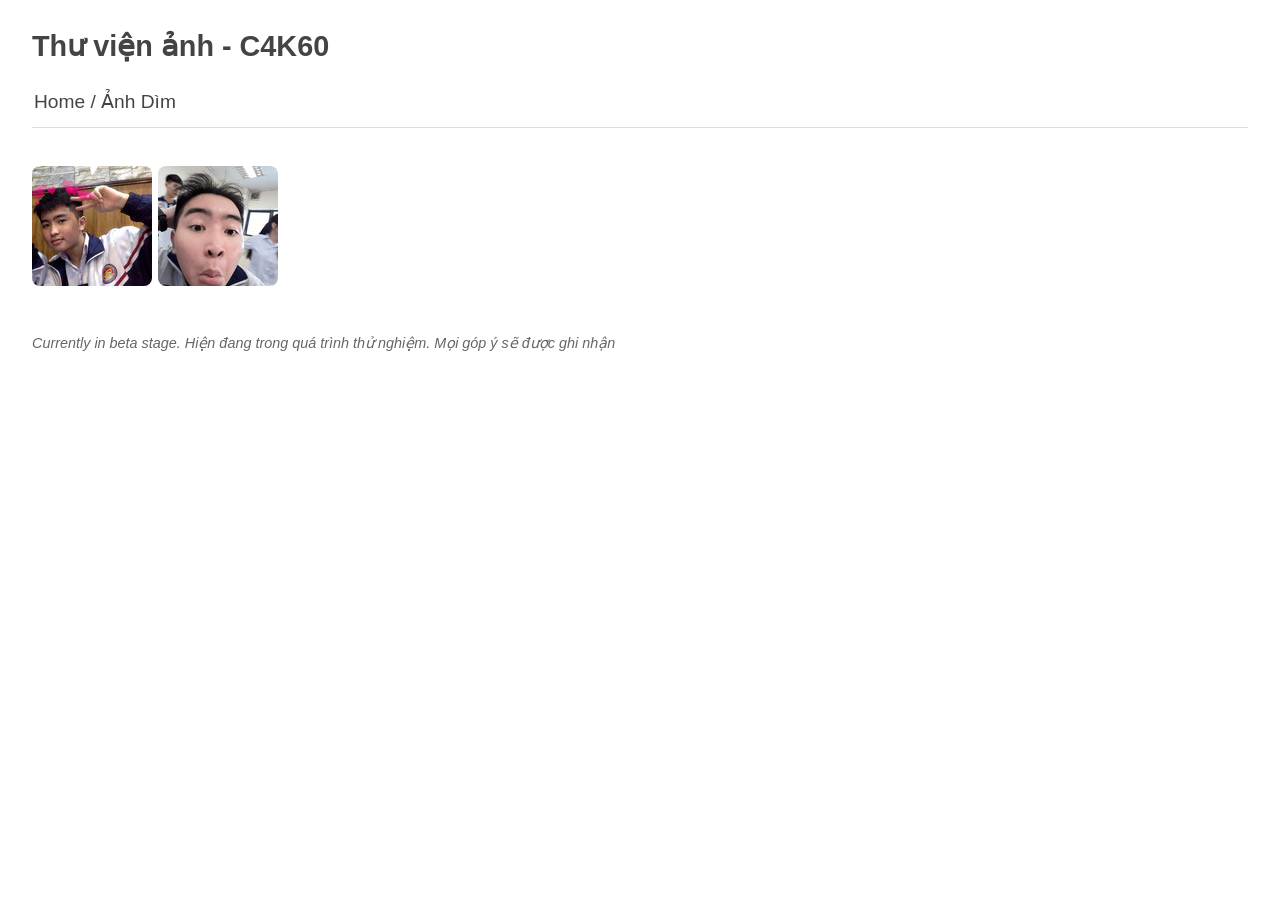
==== commit a5b55ed3: "Deploy tunganh03/github-pages-gallery to github.com/tunganh03/github-pages-gallery.git:gh-pages" ====
--- a/Anh-Dim.html
+++ b/Anh-Dim.html
@@ -75,7 +75,7 @@
         Optional footer
       -->
       <footer>
-        <p>Copyright Text</p>
+        <p>Currently in beta stage. Hiện đang trong quá trình thử nghiệm. Mọi góp ý sẽ được ghi nhận</p>
       </footer>
     
     </div>
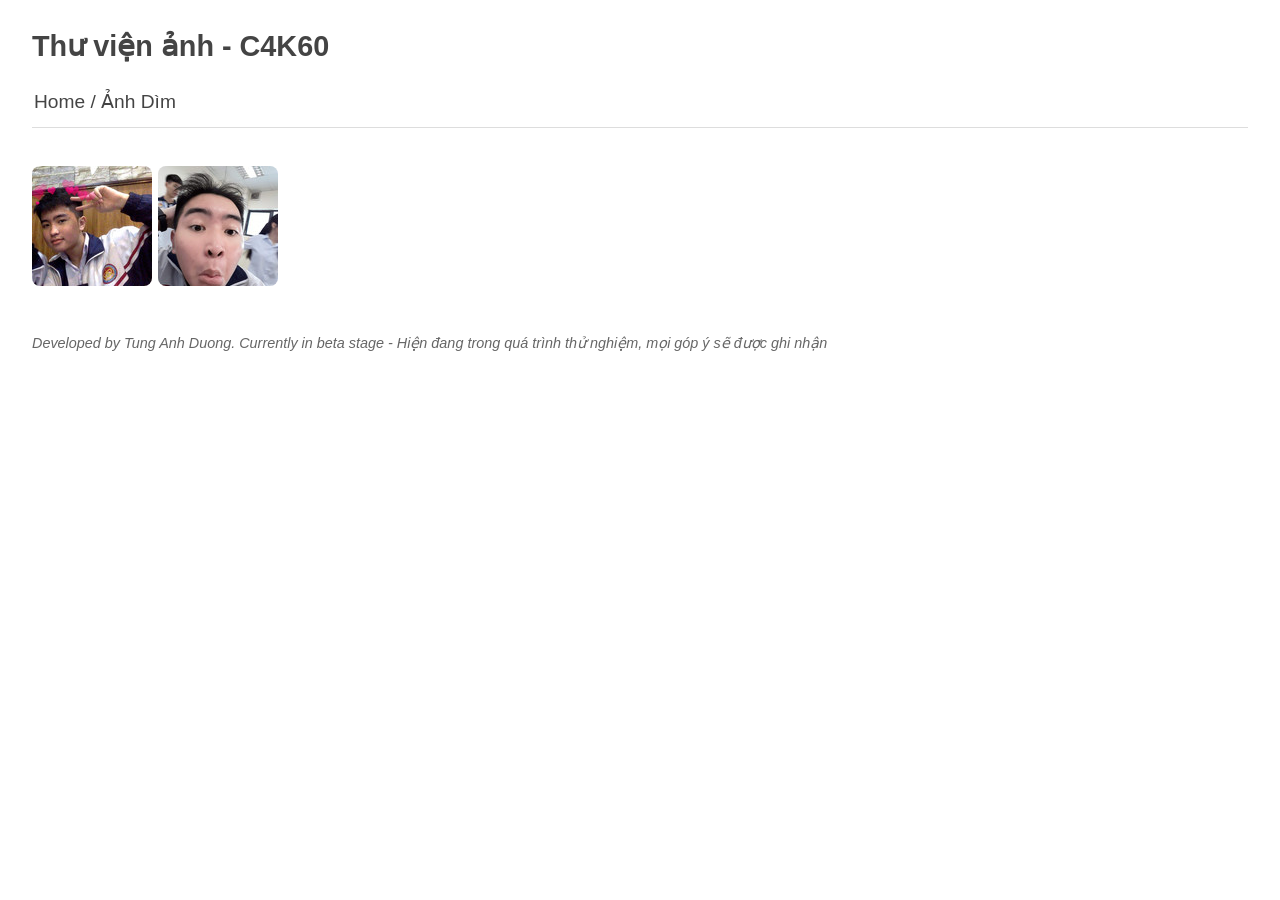
==== commit 852a8d4b: "Deploy tunganh03/github-pages-gallery to github.com/tunganh03/github-pages-gallery.git:gh-pages" ====
--- a/Anh-Dim.html
+++ b/Anh-Dim.html
@@ -75,7 +75,7 @@
         Optional footer
       -->
       <footer>
-        <p>Currently in beta stage. Hiện đang trong quá trình thử nghiệm. Mọi góp ý sẽ được ghi nhận</p>
+        <p>Developed by Tung Anh Duong. Currently in beta stage - Hiện đang trong quá trình thử nghiệm, mọi góp ý sẽ được ghi nhận</p>
       </footer>
     
     </div>
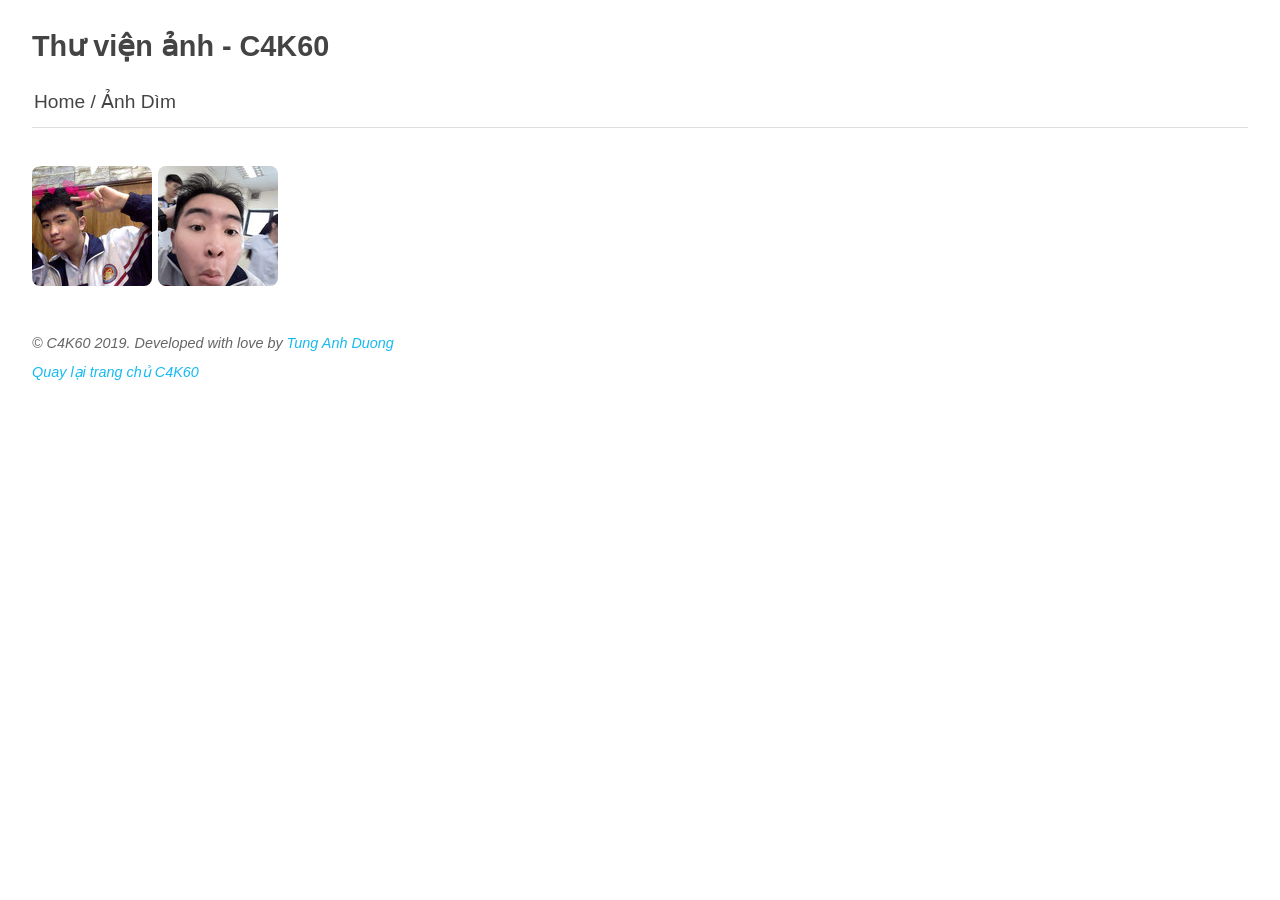
==== commit ded24bc4: "Deploy tunganh03/github-pages-gallery to github.com/tunganh03/github-pages-gallery.git:gh-pages" ====
--- a/Anh-Dim.html
+++ b/Anh-Dim.html
@@ -75,7 +75,7 @@
         Optional footer
       -->
       <footer>
-        <p>Developed by Tung Anh Duong. Currently in beta stage - Hiện đang trong quá trình thử nghiệm, mọi góp ý sẽ được ghi nhận</p>
+        <p><p>&copy; C4K60 2019. Developed with love by <a href="https://facebook.com/tunnaduong/">Tung Anh Duong</a></p><br><a href="http://c4k60.ga">Quay lại trang chủ C4K60</a></p>
       </footer>
     
     </div>
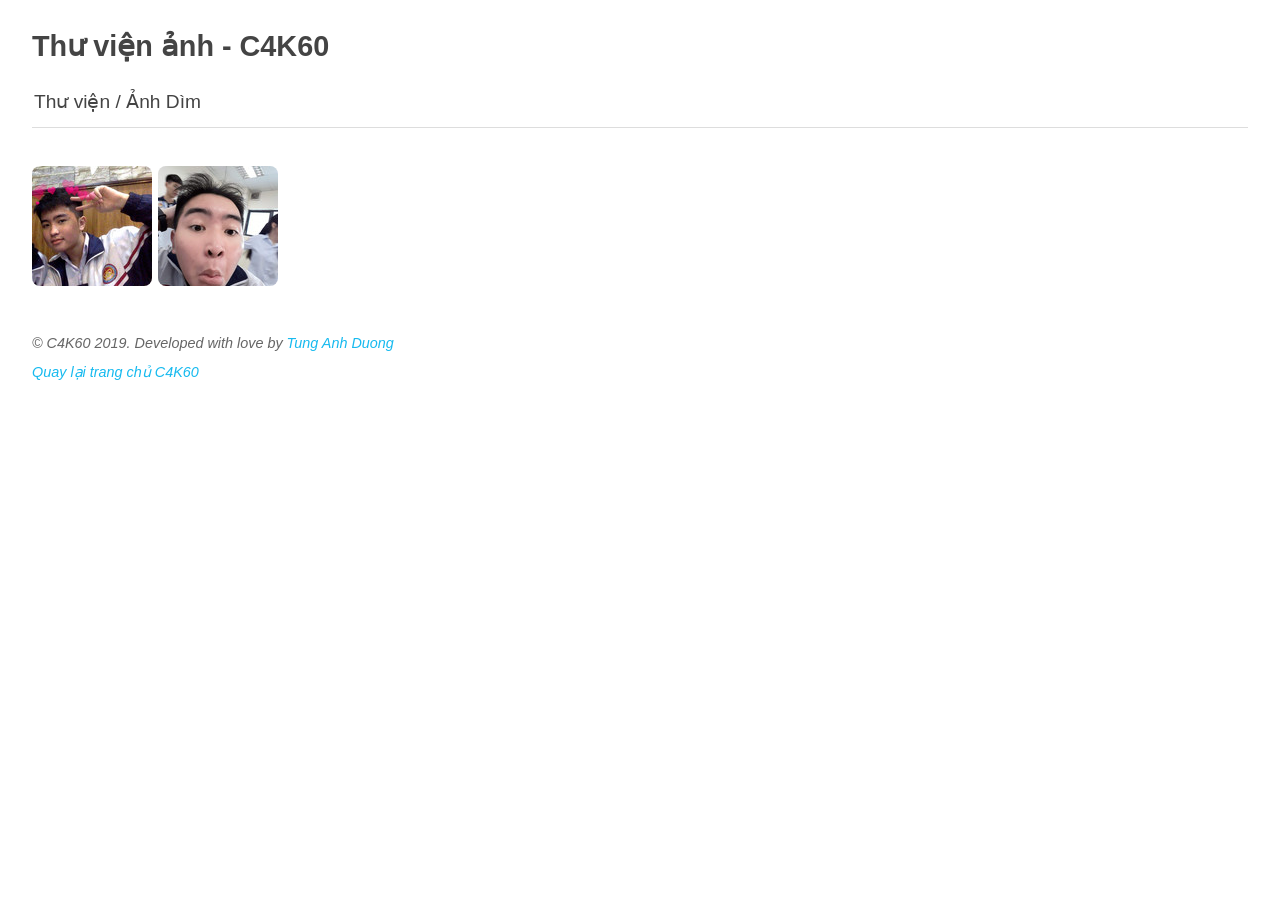
==== commit b9ad7d52: "Deploy tunganh03/c4k60-image-gallery to github.com/tunganh03/c4k60-image-gallery.git:gh-pages" ====
--- a/Anh-Dim.html
+++ b/Anh-Dim.html
@@ -28,7 +28,7 @@
         Breadcrumbs of parent albums
       -->
       <nav class="breadcrumbs">
-    <a class="breadcrumb-item" href="index.html">Home</a>&nbsp;/&nbsp;<a class="breadcrumb-item" href="Anh-Dim.html">Ảnh Dìm</a>
+    <a class="breadcrumb-item" href="index.html">Thư viện</a>&nbsp;/&nbsp;<a class="breadcrumb-item" href="Anh-Dim.html">Ảnh Dìm</a>
       </nav>
     
       <!--
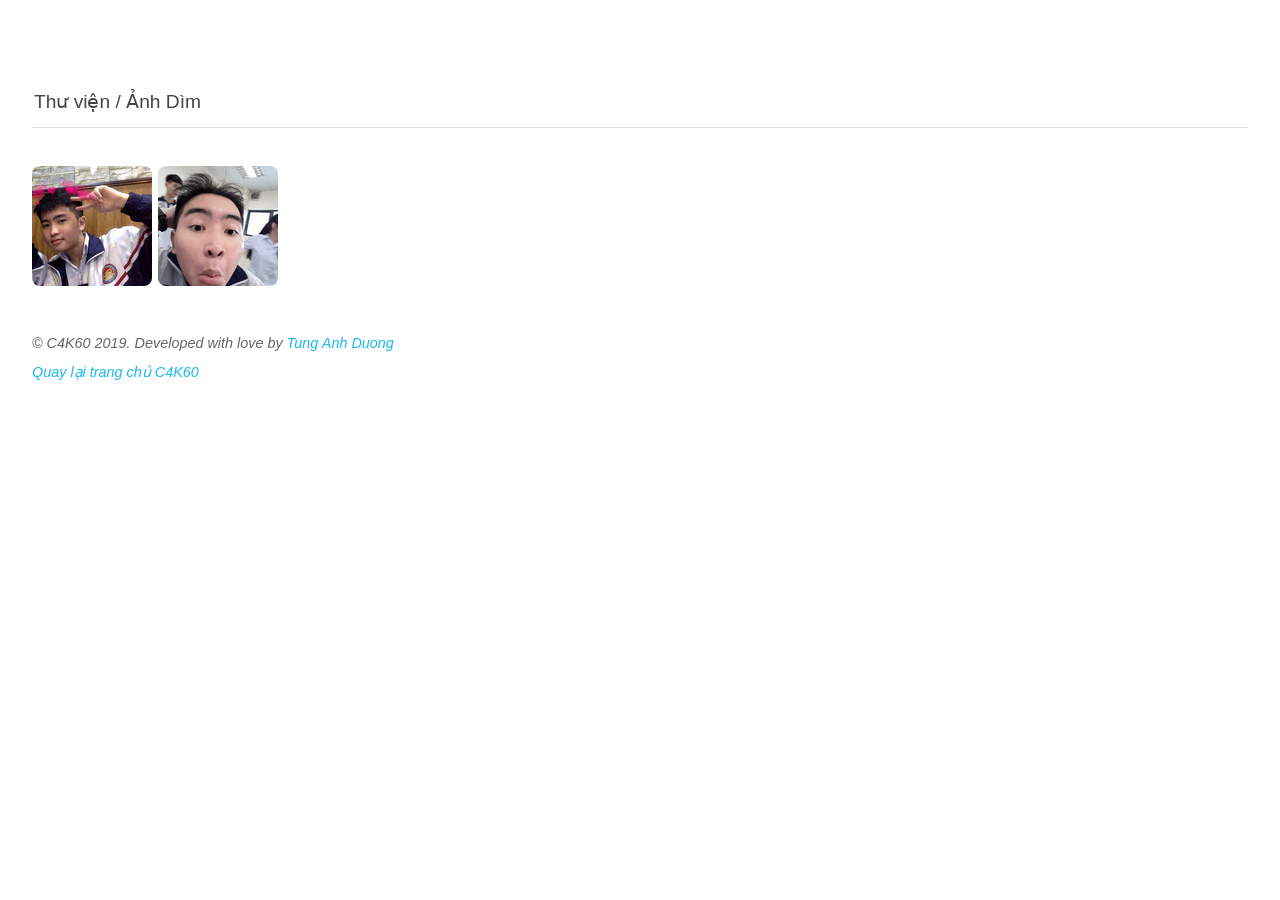
==== commit e79fc04d: "Deploy tunganh03/c4k60-image-gallery to github.com/tunganh03/c4k60-image-gallery.git:gh-pages" ====
--- a/Anh-Dim.html
+++ b/Anh-Dim.html
@@ -4,7 +4,7 @@
   <head>
       <meta charset="utf-8" />
       <meta name="viewport" content="width=device-width, user-scalable=no" />
-      <title>Thư viện ảnh - C4K60 - Ảnh Dìm</title>
+      <title> - Ảnh Dìm</title>
       <link rel="stylesheet" href="public/lightgallery/css/lightgallery.css" />
       <link rel="stylesheet" href="public/videojs/video-js.min.css" />
       <link rel="stylesheet" href="public/lightgallery/css/lg-exif.min.css" />
@@ -21,7 +21,7 @@
         Gallery title
       -->
       <header>
-        <h1><a href="index.html">Thư viện ảnh - C4K60</a></h1>
+        <h1><a href="index.html"></a></h1>
       </header>
     
       <!--
